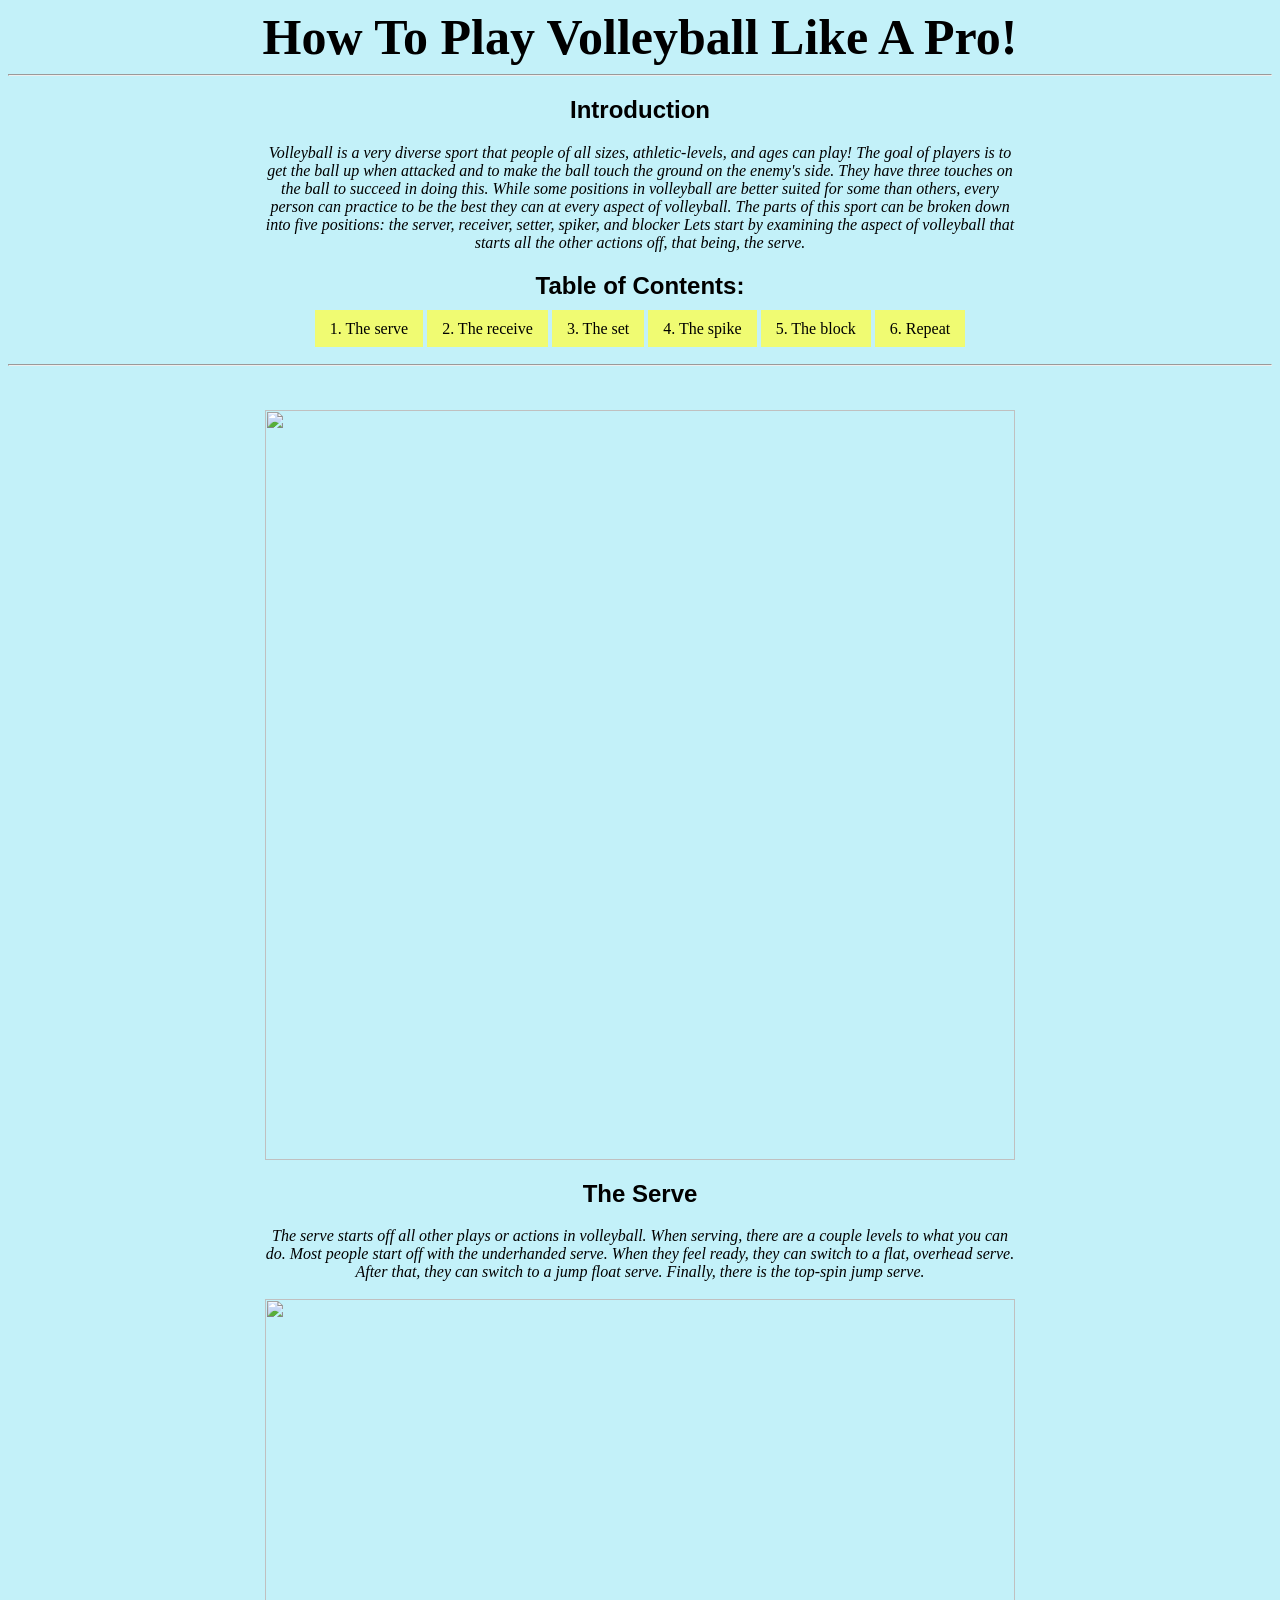
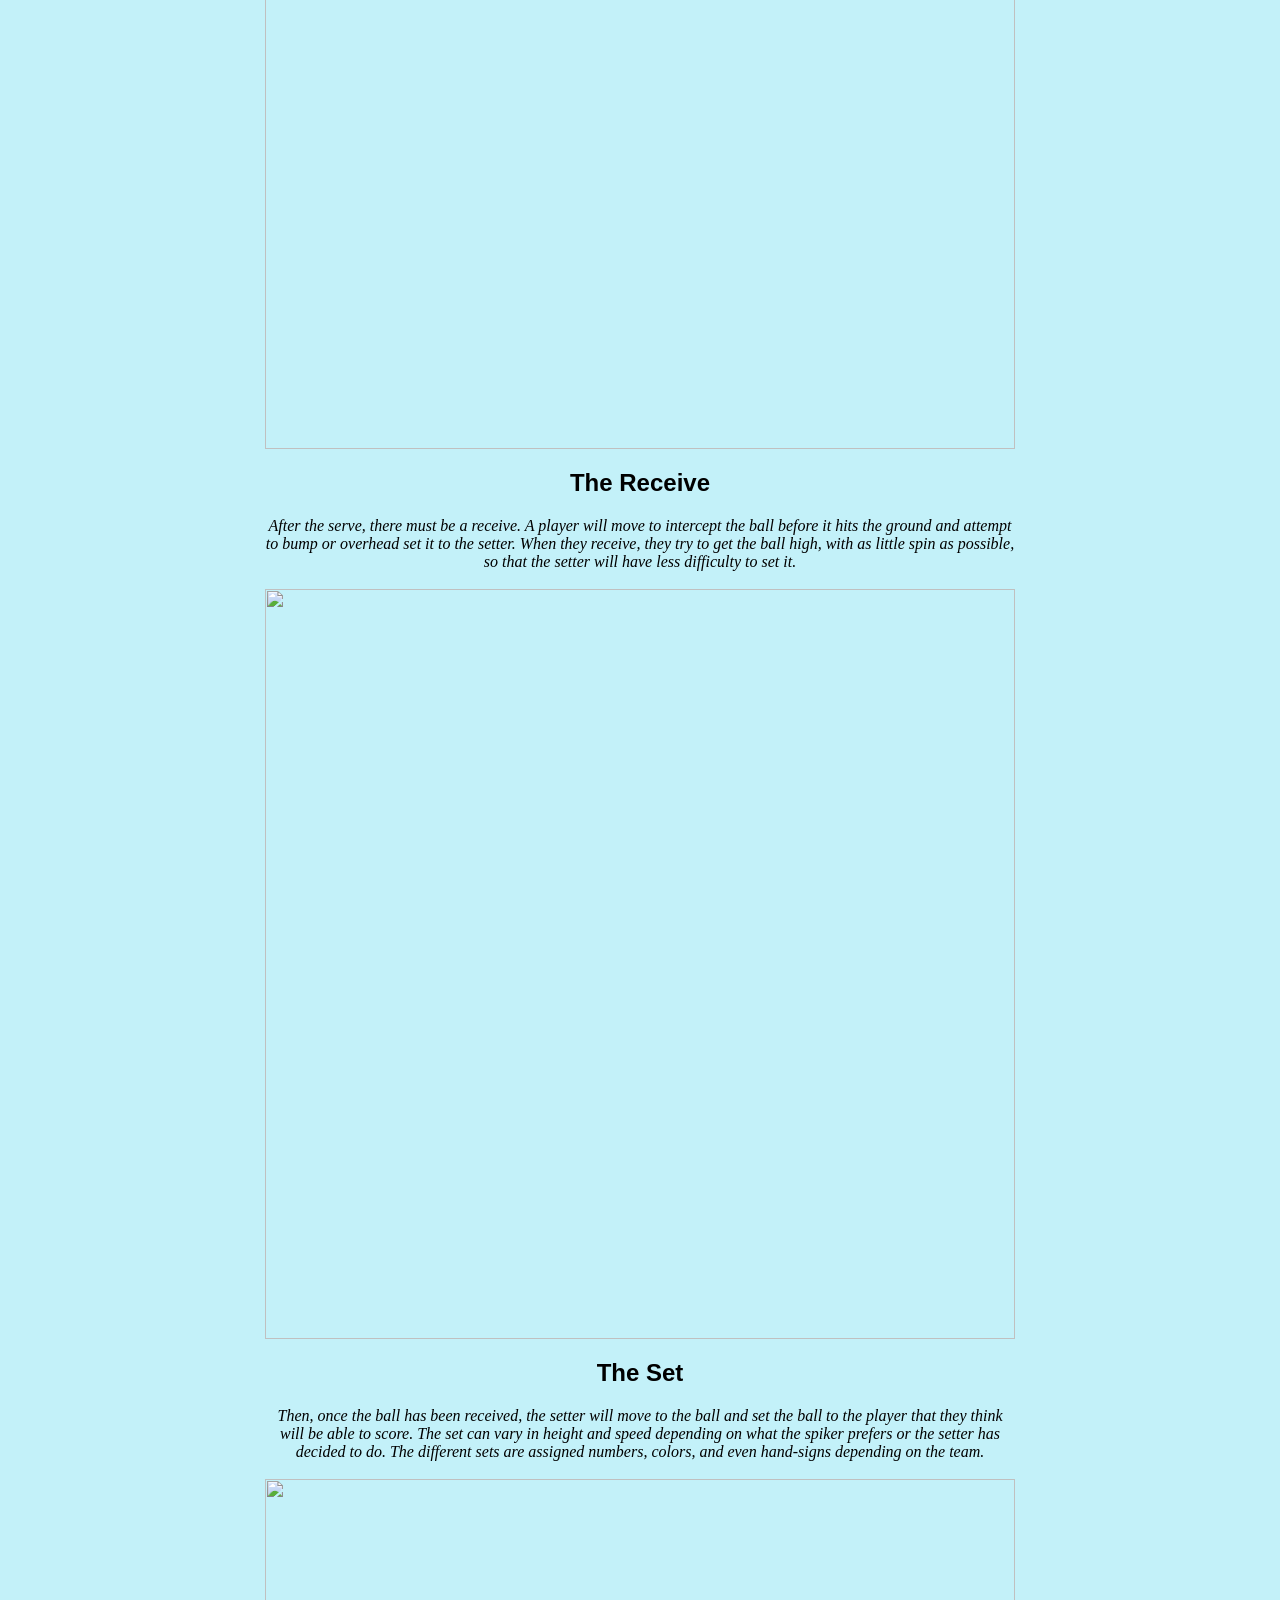
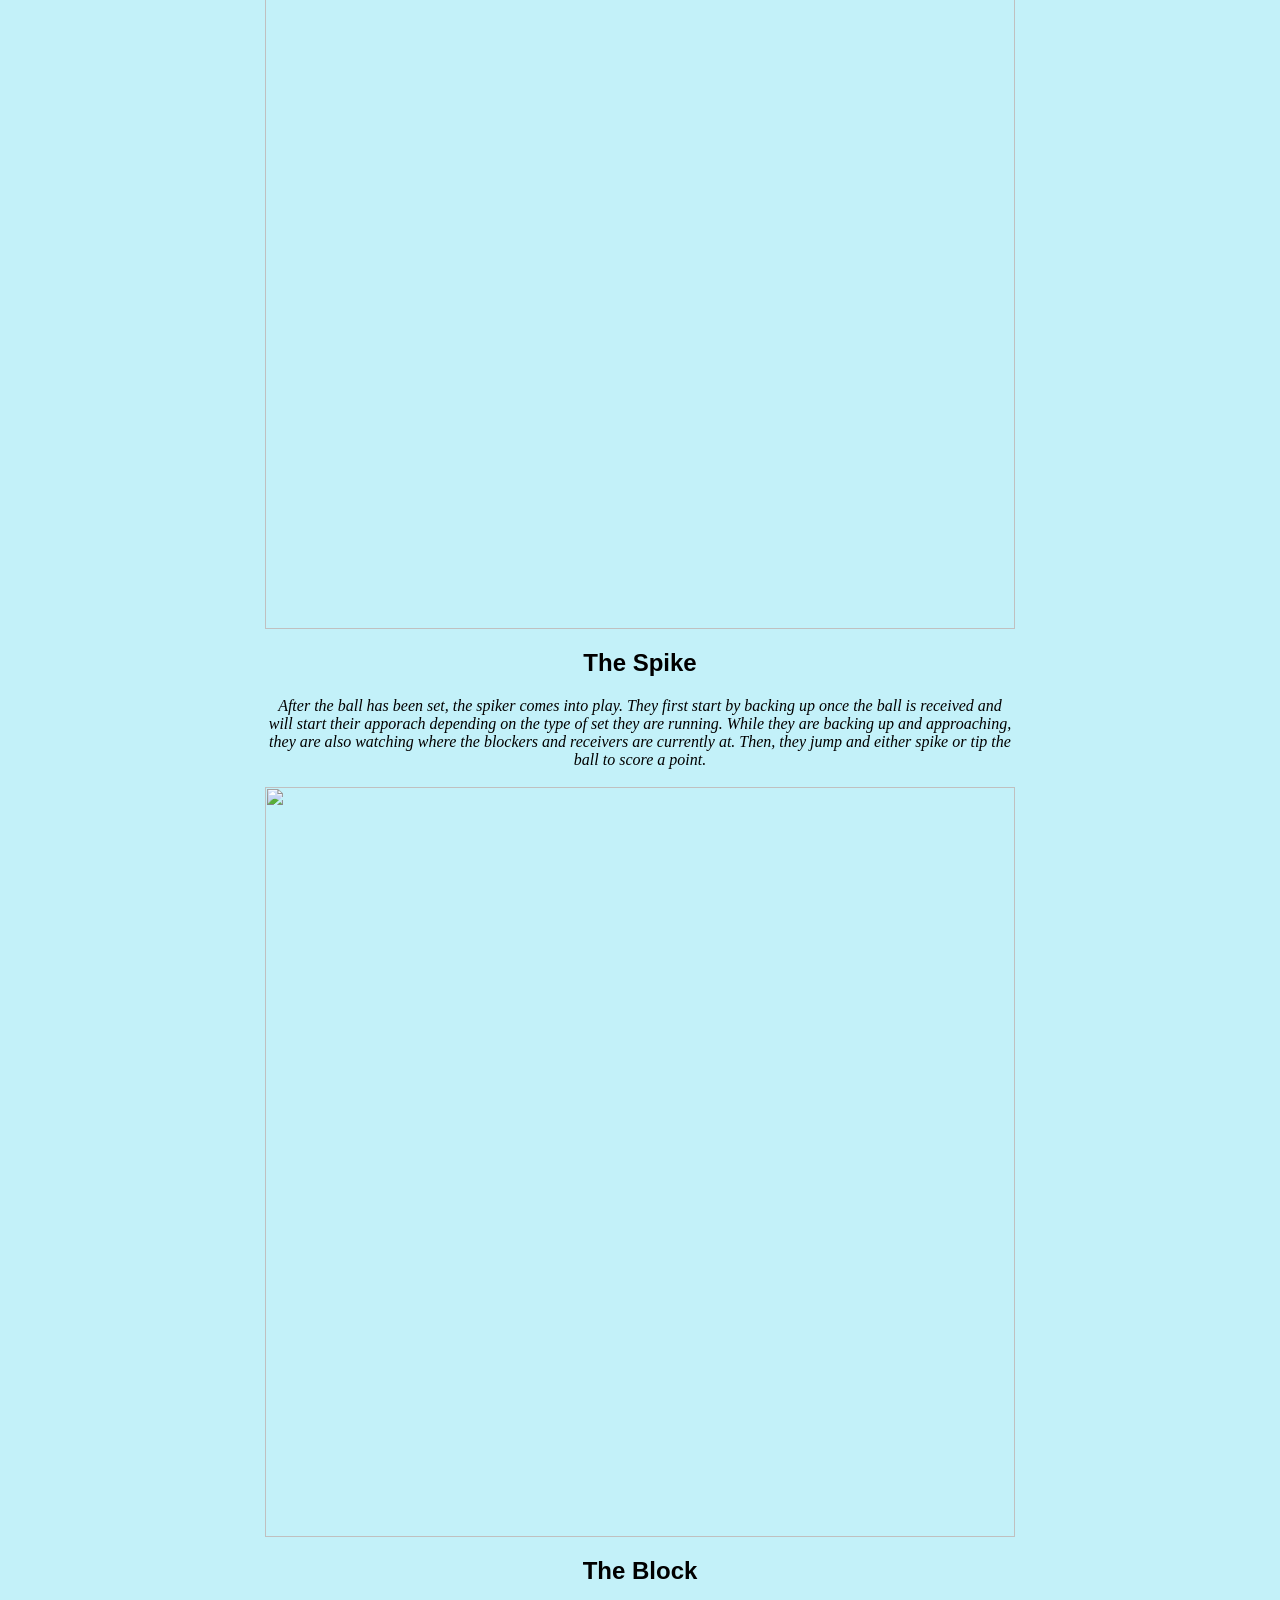
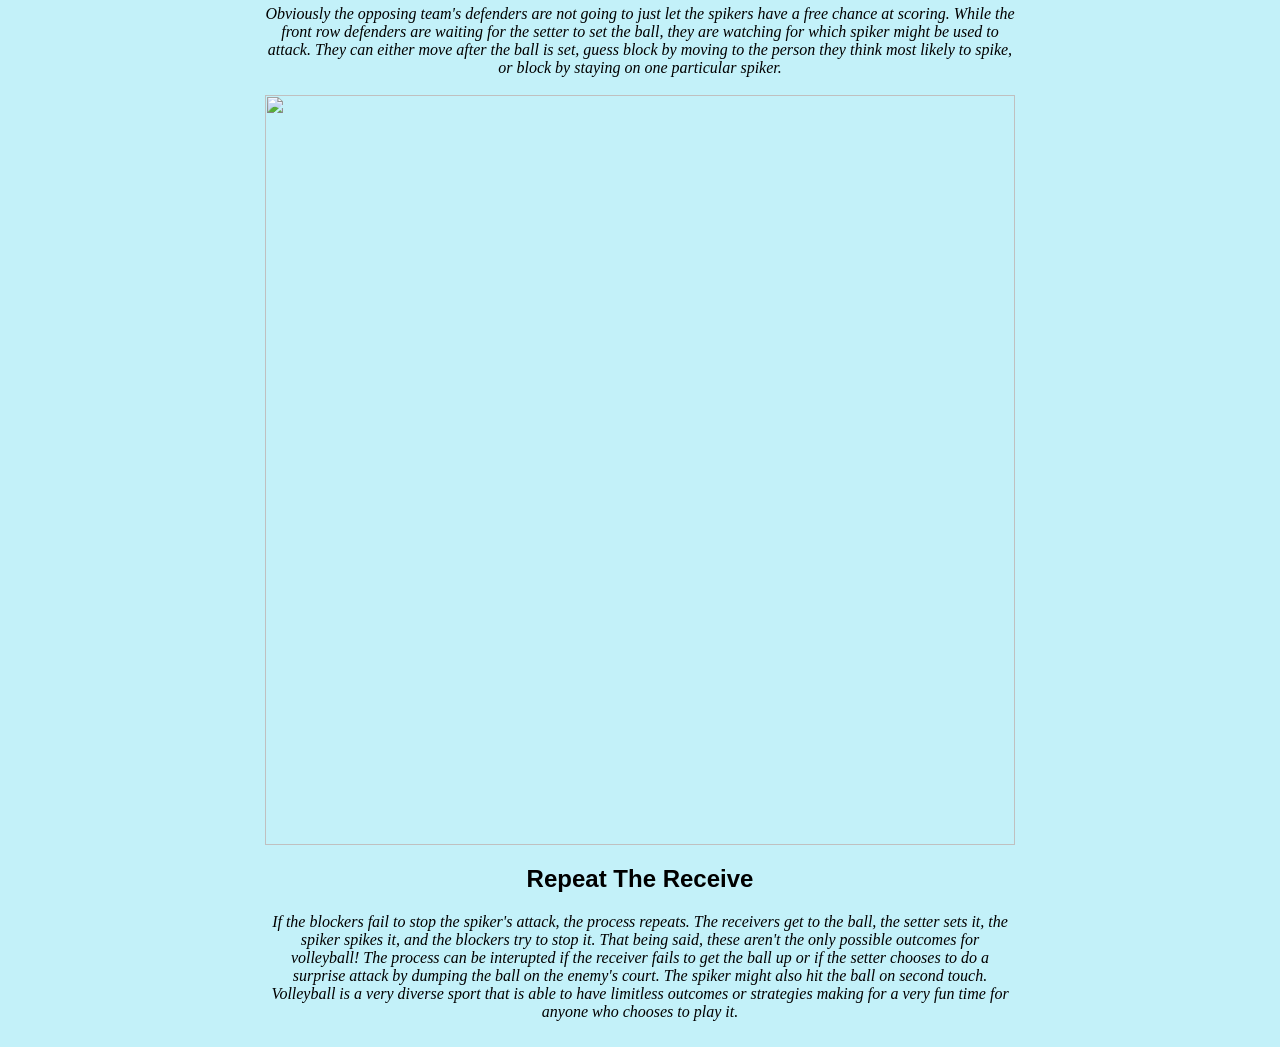
==== index.html @ 2765ab5f "Changedthelookofthewebsite" ====
<html>

<head>


<title>How To Play Volleyball Like A Pro</title>


<link href="./Resources/CSS/style.css" rel="stylesheet" type="text/css">
<h1 id="Title">How To Play Volleyball Like A Pro!</h1>
<link rel="shortcut icon" href="./Resources/Images/favicon.ico" type="image/x-icon">
<link rel="icon" href="./Resources/Images/favicon.ico" type="image/x-icon">
 
</head>

<body align="center">

<hr>



<h2>Introduction</h2>

<p>Volleyball is a very diverse sport that people of all sizes, athletic-levels, and ages can play! The goal of players is to get the ball up when attacked and to make the ball touch the ground on the enemy's side. They have three touches on the ball to succeed in doing this. While some positions in volleyball are better suited for some than others, every person can practice to be the best they can at every aspect of volleyball. The parts of this sport can be broken down into five positions: the server, receiver, setter, spiker, and blocker Lets start by examining the aspect of volleyball that starts all the other actions off, that being, the serve.</p>

<h2>Table of Contents:</h2>


 
<!-- The TabCon class stands for Table of Contents -->

<a href="#TheServe" class="TabCon">1. The serve</a>

<a href="#TheReceive" class="TabCon">2. The receive</a>

<a href="#TheSet" class="TabCon">3. The set</a>

<a href="#TheSpike" class="TabCon">4. The spike</a>

<a href="#TheBlock" class="TabCon">5. The block</a>

<a href="#Repeat" class="TabCon">6. Repeat</a>

<br>

<br>

<hr>

<br>

<br>

<img src="https://i.pinimg.com/736x/c7/5a/fe/c75afefb2b3665c11e2176d195383a1e.jpg">

<h2 id="TheServe">The Serve</h2>

<p>The serve starts off all other plays or actions in volleyball. When serving, there are a couple levels to what you can do. Most people start off with the underhanded serve. When they feel ready, they can switch to a flat, overhead serve. After that, they can switch to a jump float serve. Finally, there is the top-spin jump serve.</p>

<br>

<img src="https://featured.japan-forward.com/sportslook/wp-content/uploads/sites/6/2024/07/volleyball6-0701-1.jpg">

<h2 id="TheReceive">The Receive</h2>

<p>After the serve, there must be a receive. A player will move to intercept the ball before it hits the ground and attempt to bump or overhead set it to the setter. When they receive, they try to get the ball high, with as little spin as possible, so that the setter will have less difficulty to set it.</p>

<br>

<img src="https://featured.japan-forward.com/sportslook/wp-content/uploads/sites/6/2023/07/volleyball6-0724.jpg">

<h2 id="TheSet">The Set</h2>

<p>Then, once the ball has been received, the setter will move to the ball and set the ball to the player that they think will be able to score. The set can vary in height and speed depending on what the spiker prefers or the setter has decided to do. The different sets are assigned numbers, colors, and even hand-signs depending on the team.</p>

<br>

<img src="https://images.volleyballworld.com/image/private/t_q-best/fivb-prd/a9jw9swfbozwx4f2lfdj.jpg">

<h2 id="TheSpike">The Spike</h2>

<p>After the ball has been set, the spiker comes into play. They first start by backing up once the ball is received and will start their apporach depending on the type of set they are running. While they are backing up and approaching, they are also watching where the blockers and receivers are currently at. Then, they jump and either spike or tip the ball to score a point.</p>

<br>

<img src="https://wallpapercave.com/wp/wp11714123.jpg"> 

<h2 id="TheBlock">The Block</h2>

<p>Obviously the opposing team's defenders are not going to just let the spikers have a free chance at scoring. While the front row defenders are waiting for the setter to set the ball, they are watching for which spiker might be used to attack. They can either move after the ball is set, guess block by moving to the person they think most likely to spike, or block by staying on one particular spiker. </p>

<br>

<img src="https://tse4.mm.bing.net/th/id/OIP.JOaoYuoaNg0IdeOBsCw4HwHaHa?r=0&rs=1&pid=ImgDetMain&o=7&rm=3">

<h2 id="Repeat">Repeat <a href="#TheReceive">The Receive</a></h2> 

<p>If the blockers fail to stop the spiker's attack, the process repeats. The receivers get to the ball, the setter sets it, the spiker spikes it, and the blockers try to stop it. That being said, these aren't the only possible outcomes for volleyball! The process can be interupted if the receiver fails to get the ball up or if the setter chooses to do a surprise attack by dumping the ball on the enemy's court. The spiker might also hit the ball on second touch. Volleyball is a very diverse sport that is able to have limitless outcomes or strategies making for a very fun time for anyone who chooses to play it.</p>

<br>

</body>

</html>
---- Resources/CSS/style.css ----
h1 {

margin: 0 auto;

text-align: center;

font-size: 50px;

}

h2 {

font-family: Arial;


}

p {

margin: 0 auto;

text-align: center;

width: 750px;

font-style: oblique;

}

body {


background-color: rgb(195, 241, 249);



}

img {

width: 750px;



}


a, a:visited {

color: black;

Margin: 0 auto;

text-align: center;

Width: 750px;

text-decoration: none;

}

.TabCon {

background-color: rgb(240, 251, 114);    
padding-top: 10px;
padding-right: 15px;
Padding-left: 15px;
padding-bottom: 10px;


}

.TabCon:hover {

background-color: rgb(244, 249, 174);


}
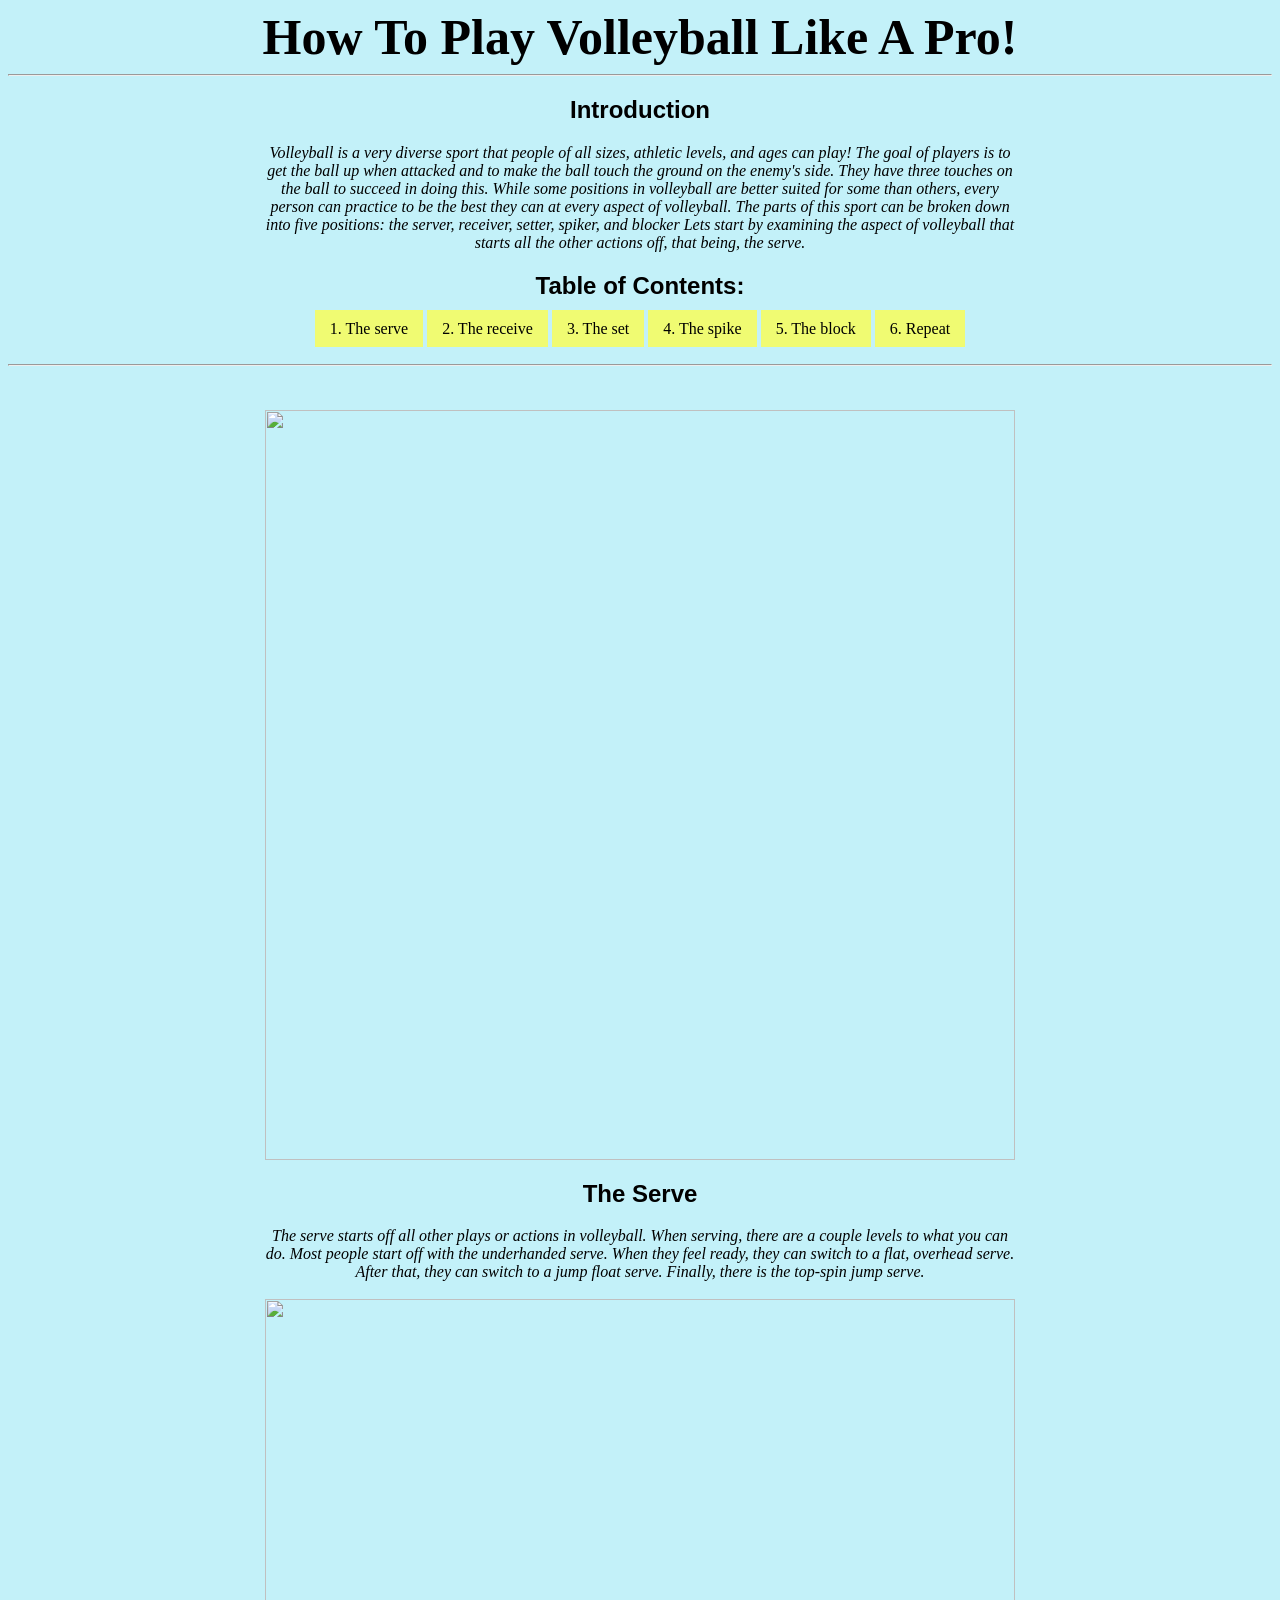
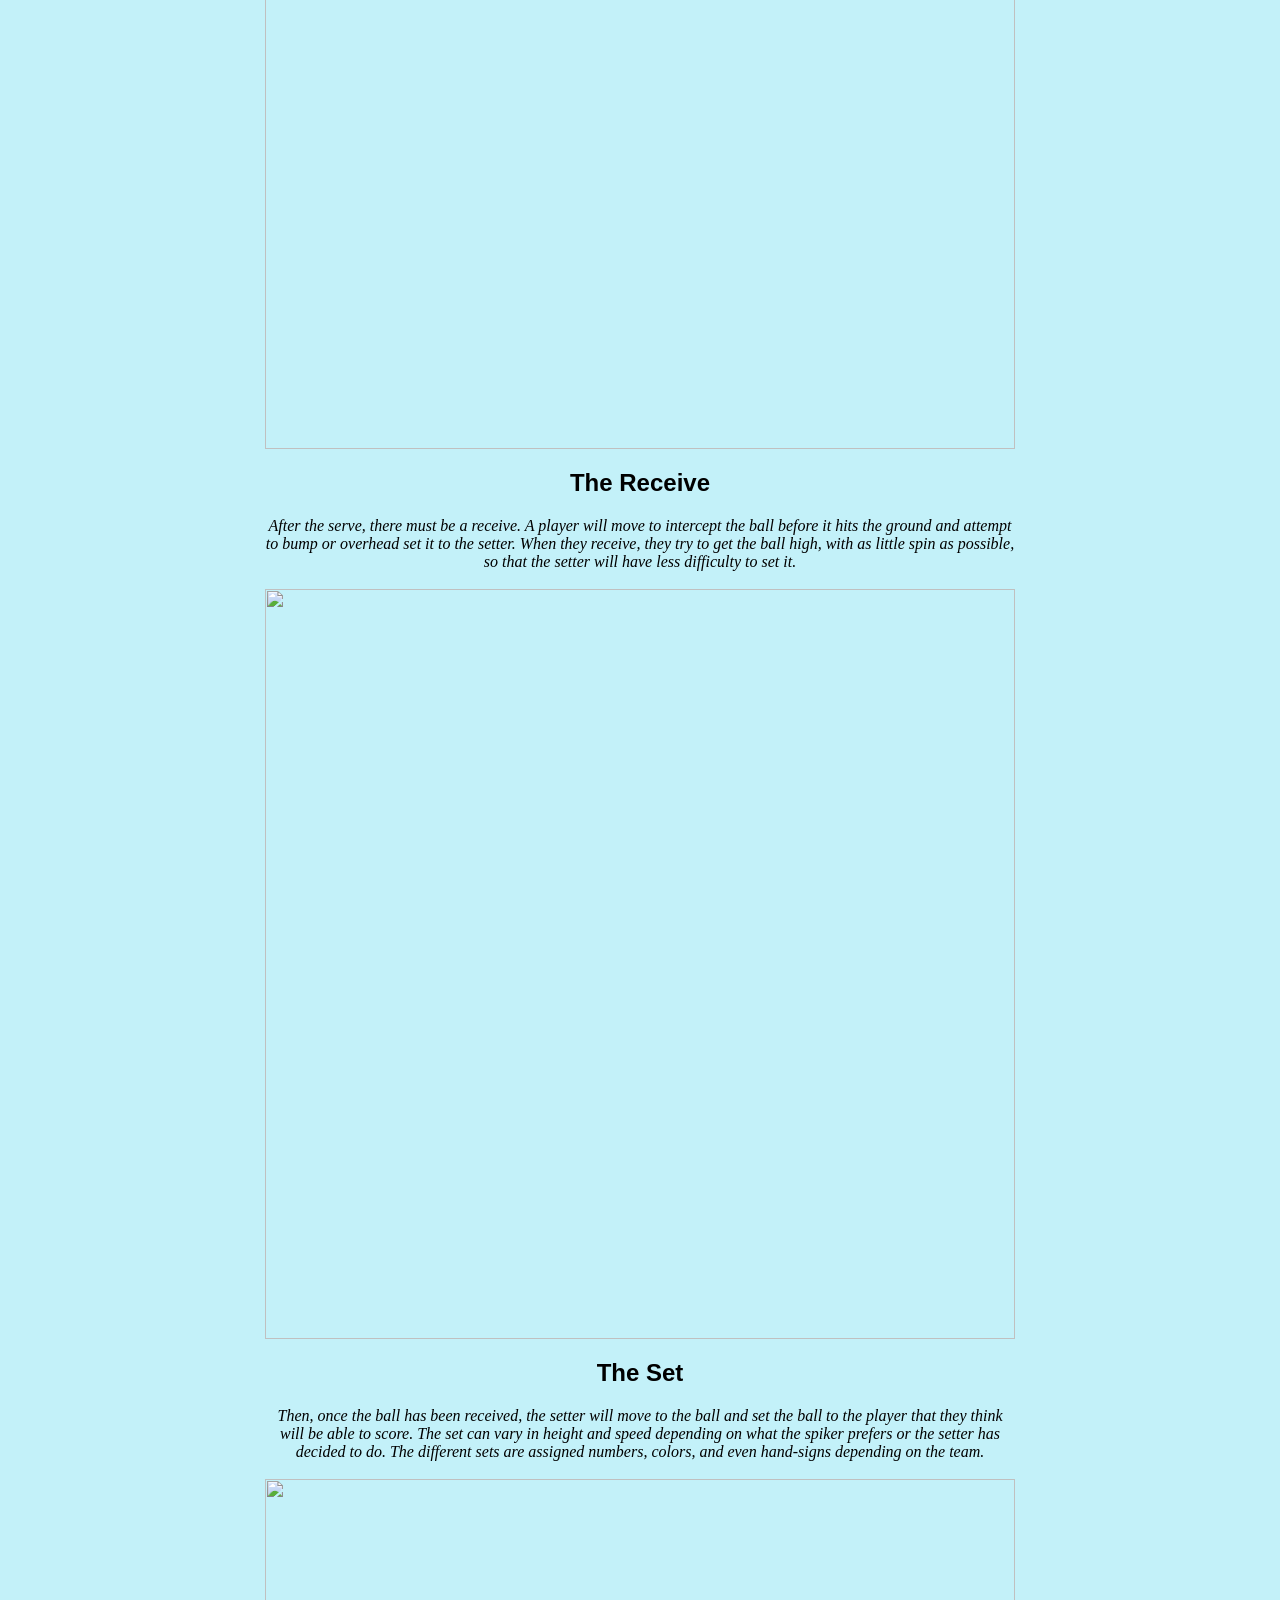
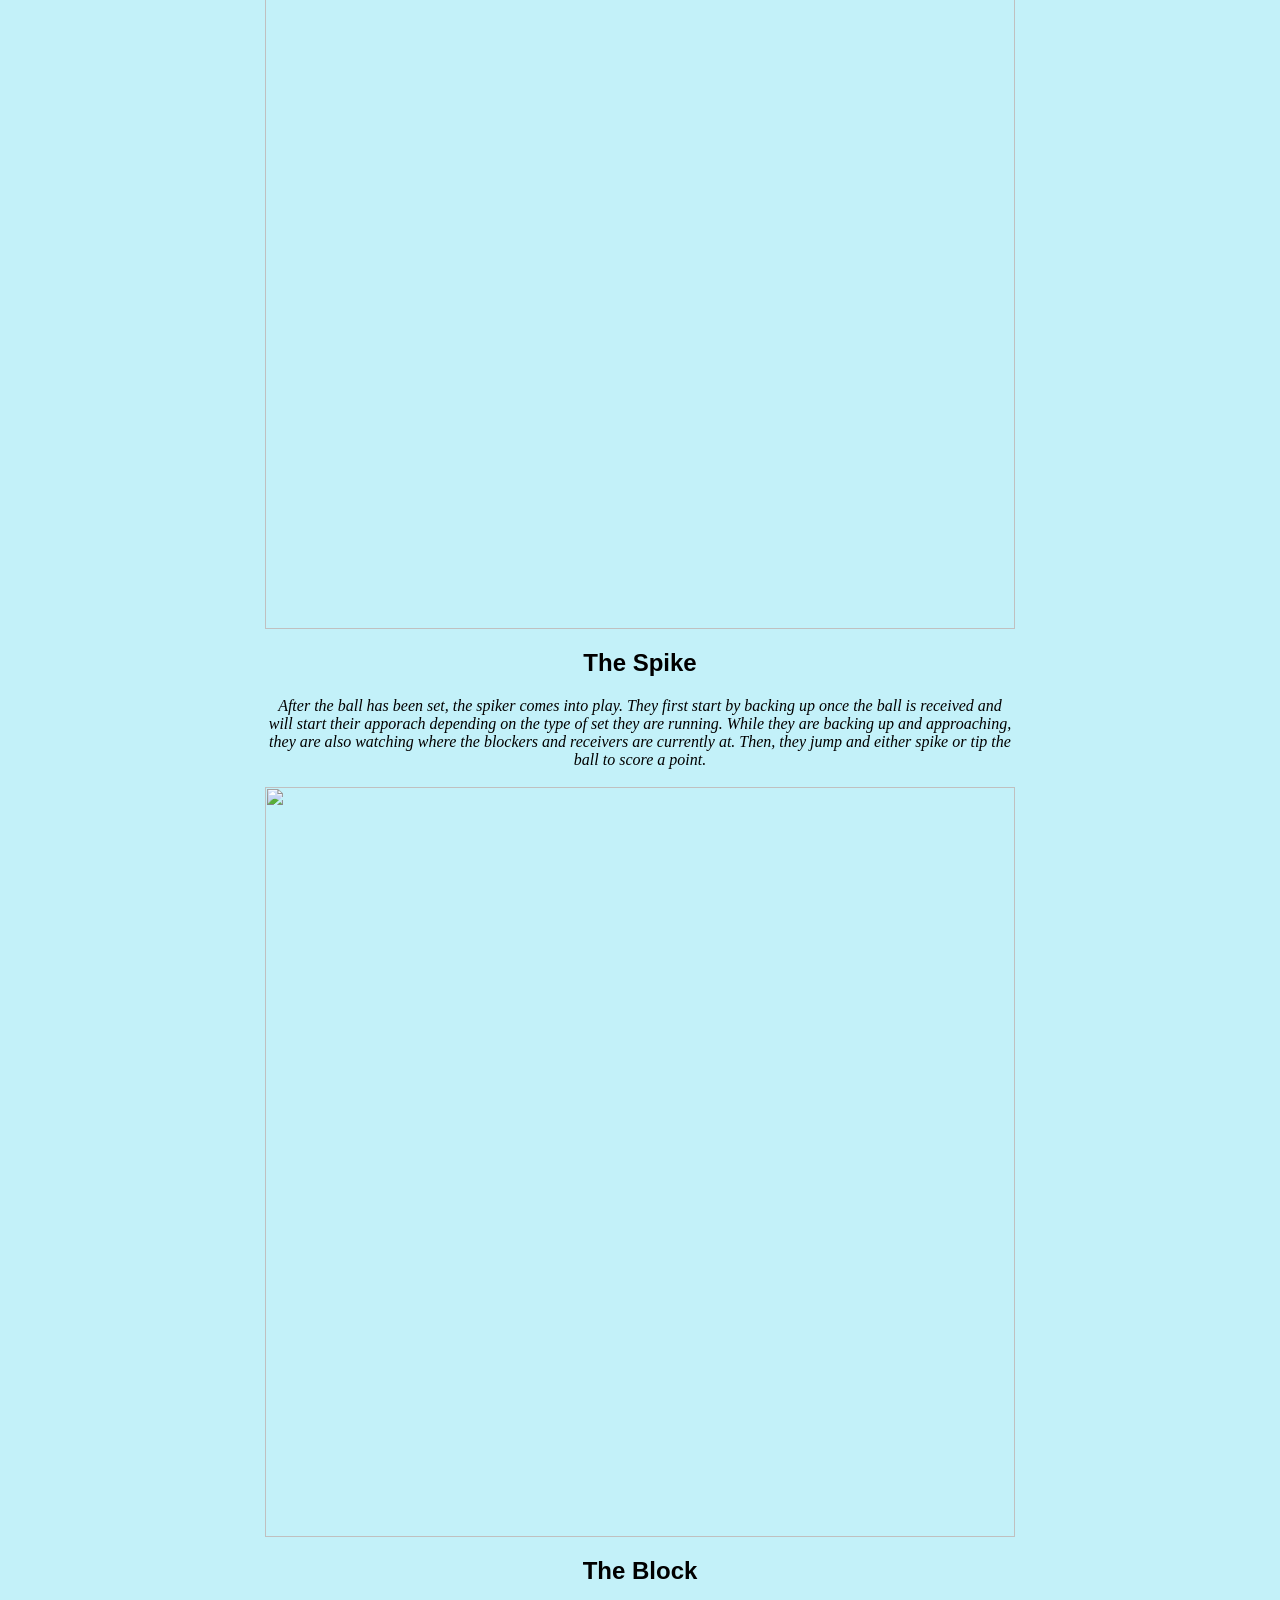
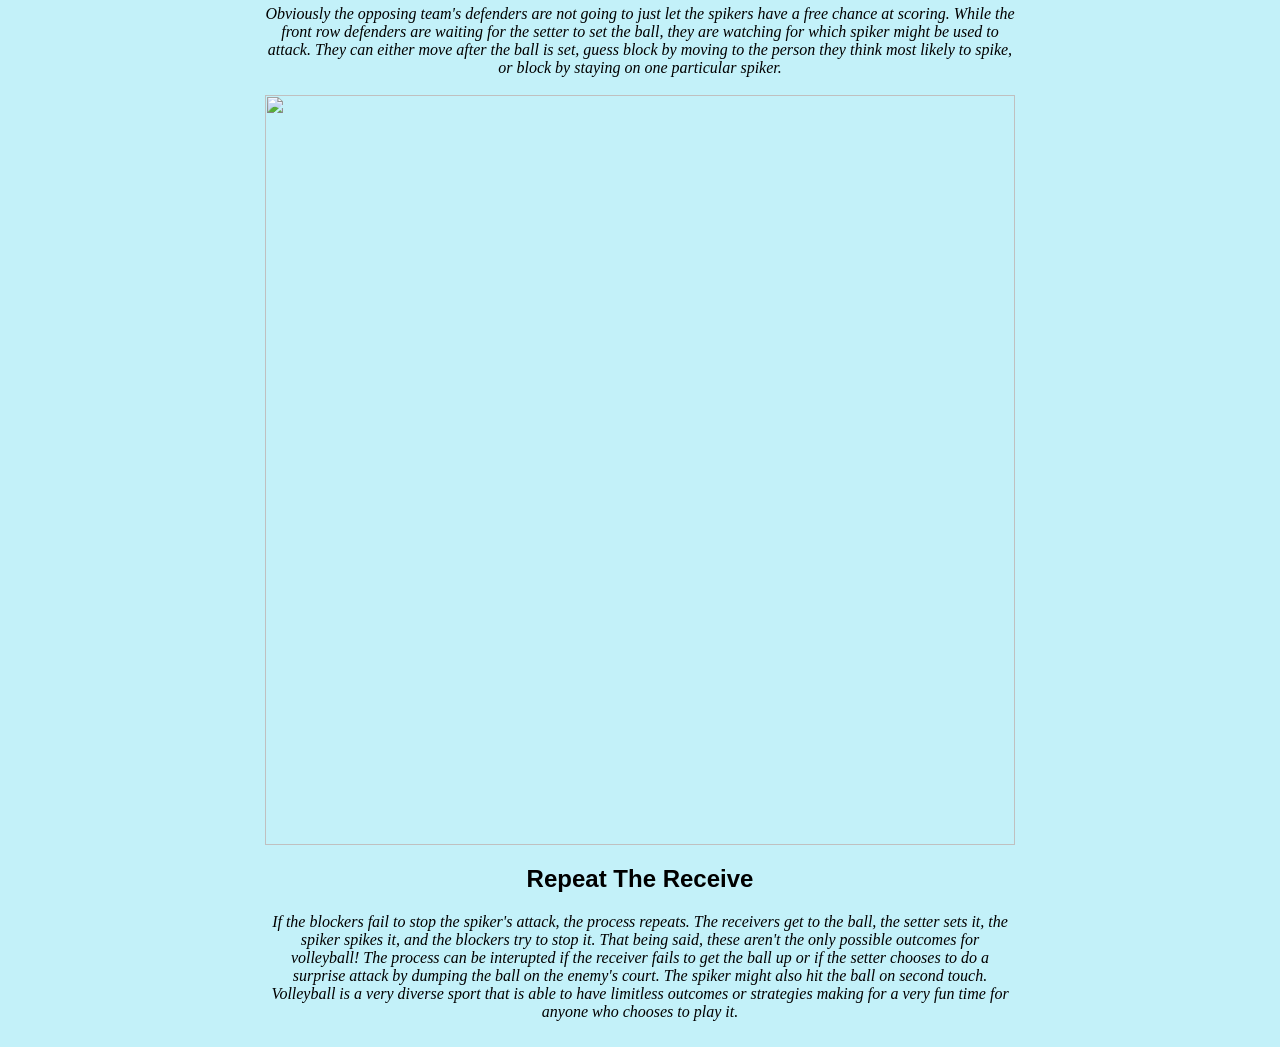
==== commit 27ba999c: "Tryingtogetmywebsiteonline" ====
--- a/index.html
+++ b/index.html
@@ -2,7 +2,7 @@
 
 <head>
 
-
+<meta name="google-site-verification" content="bmDd4dvHS_r0xW-QhldOGT3RuLGVI6QUgN5zaqeGYPk" />
 <title>How To Play Volleyball Like A Pro</title>
 
 
@@ -21,7 +21,7 @@
 
 <h2>Introduction</h2>
 
-<p>Volleyball is a very diverse sport that people of all sizes, athletic-levels, and ages can play! The goal of players is to get the ball up when attacked and to make the ball touch the ground on the enemy's side. They have three touches on the ball to succeed in doing this. While some positions in volleyball are better suited for some than others, every person can practice to be the best they can at every aspect of volleyball. The parts of this sport can be broken down into five positions: the server, receiver, setter, spiker, and blocker Lets start by examining the aspect of volleyball that starts all the other actions off, that being, the serve.</p>
+<p>Volleyball is a very diverse sport that people of all sizes, athletic levels, and ages can play! The goal of players is to get the ball up when attacked and to make the ball touch the ground on the enemy's side. They have three touches on the ball to succeed in doing this. While some positions in volleyball are better suited for some than others, every person can practice to be the best they can at every aspect of volleyball. The parts of this sport can be broken down into five positions: the server, receiver, setter, spiker, and blocker Lets start by examining the aspect of volleyball that starts all the other actions off, that being, the serve.</p>
 
 <h2>Table of Contents:</h2>
 
@@ -91,7 +91,7 @@
 
 <br>
 
-<img src="https://tse4.mm.bing.net/th/id/OIP.JOaoYuoaNg0IdeOBsCw4HwHaHa?r=0&rs=1&pid=ImgDetMain&o=7&rm=3">
+<img src="https://cdn-icons-png.flaticon.com/512/8999/8999648.png">
 
 <h2 id="Repeat">Repeat <a href="#TheReceive">The Receive</a></h2> 
 
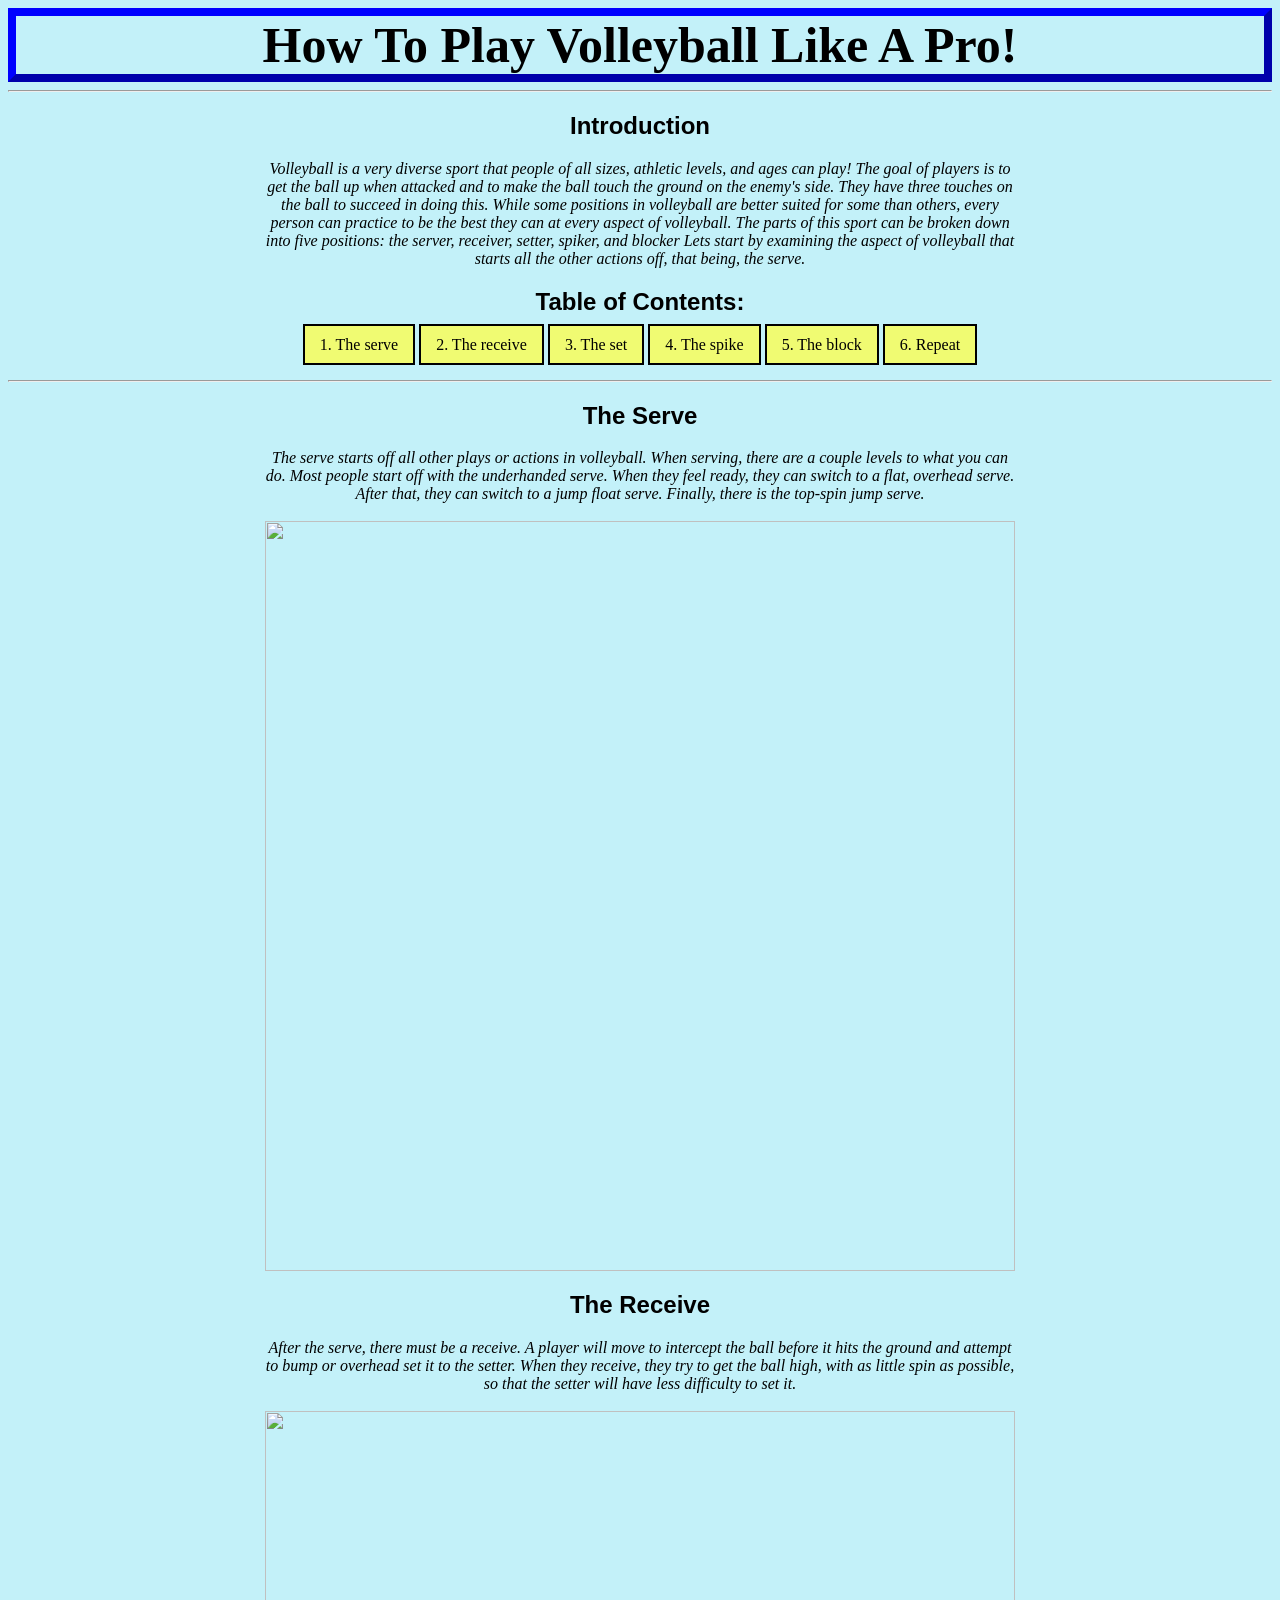
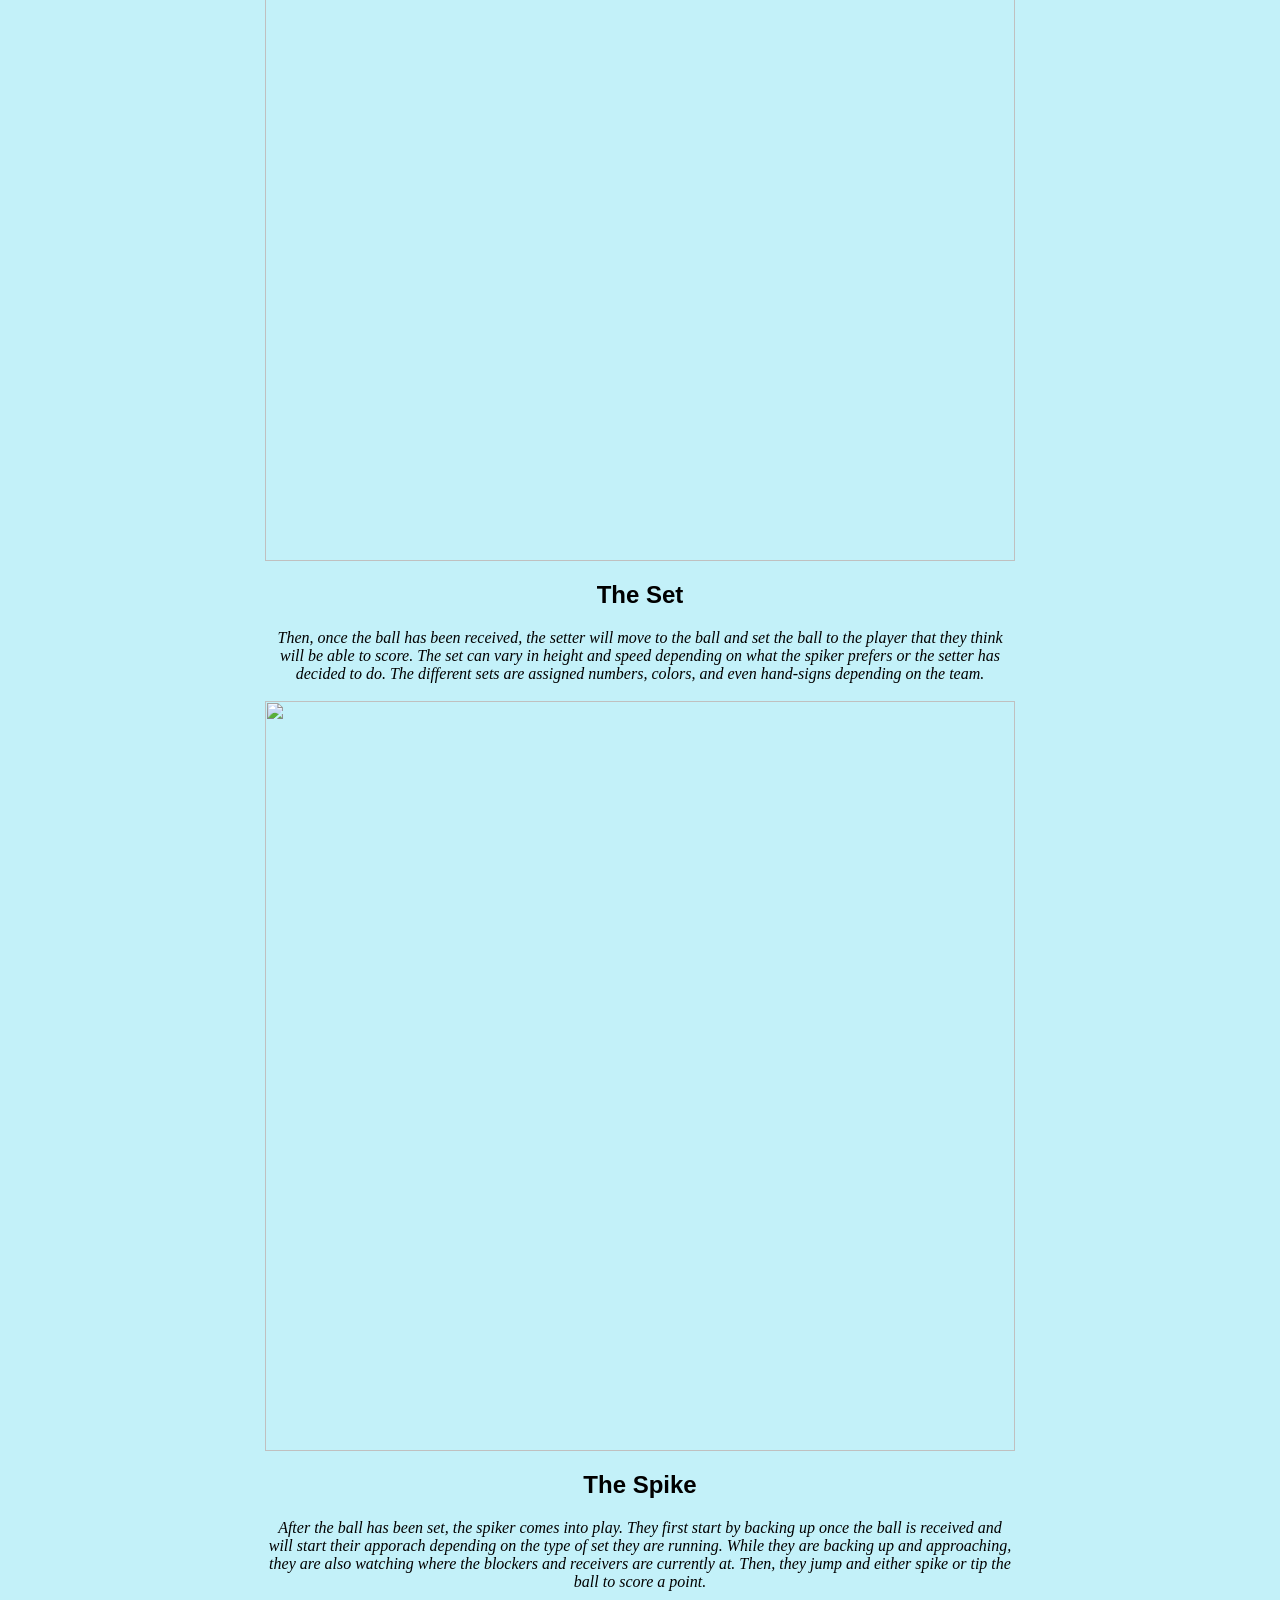
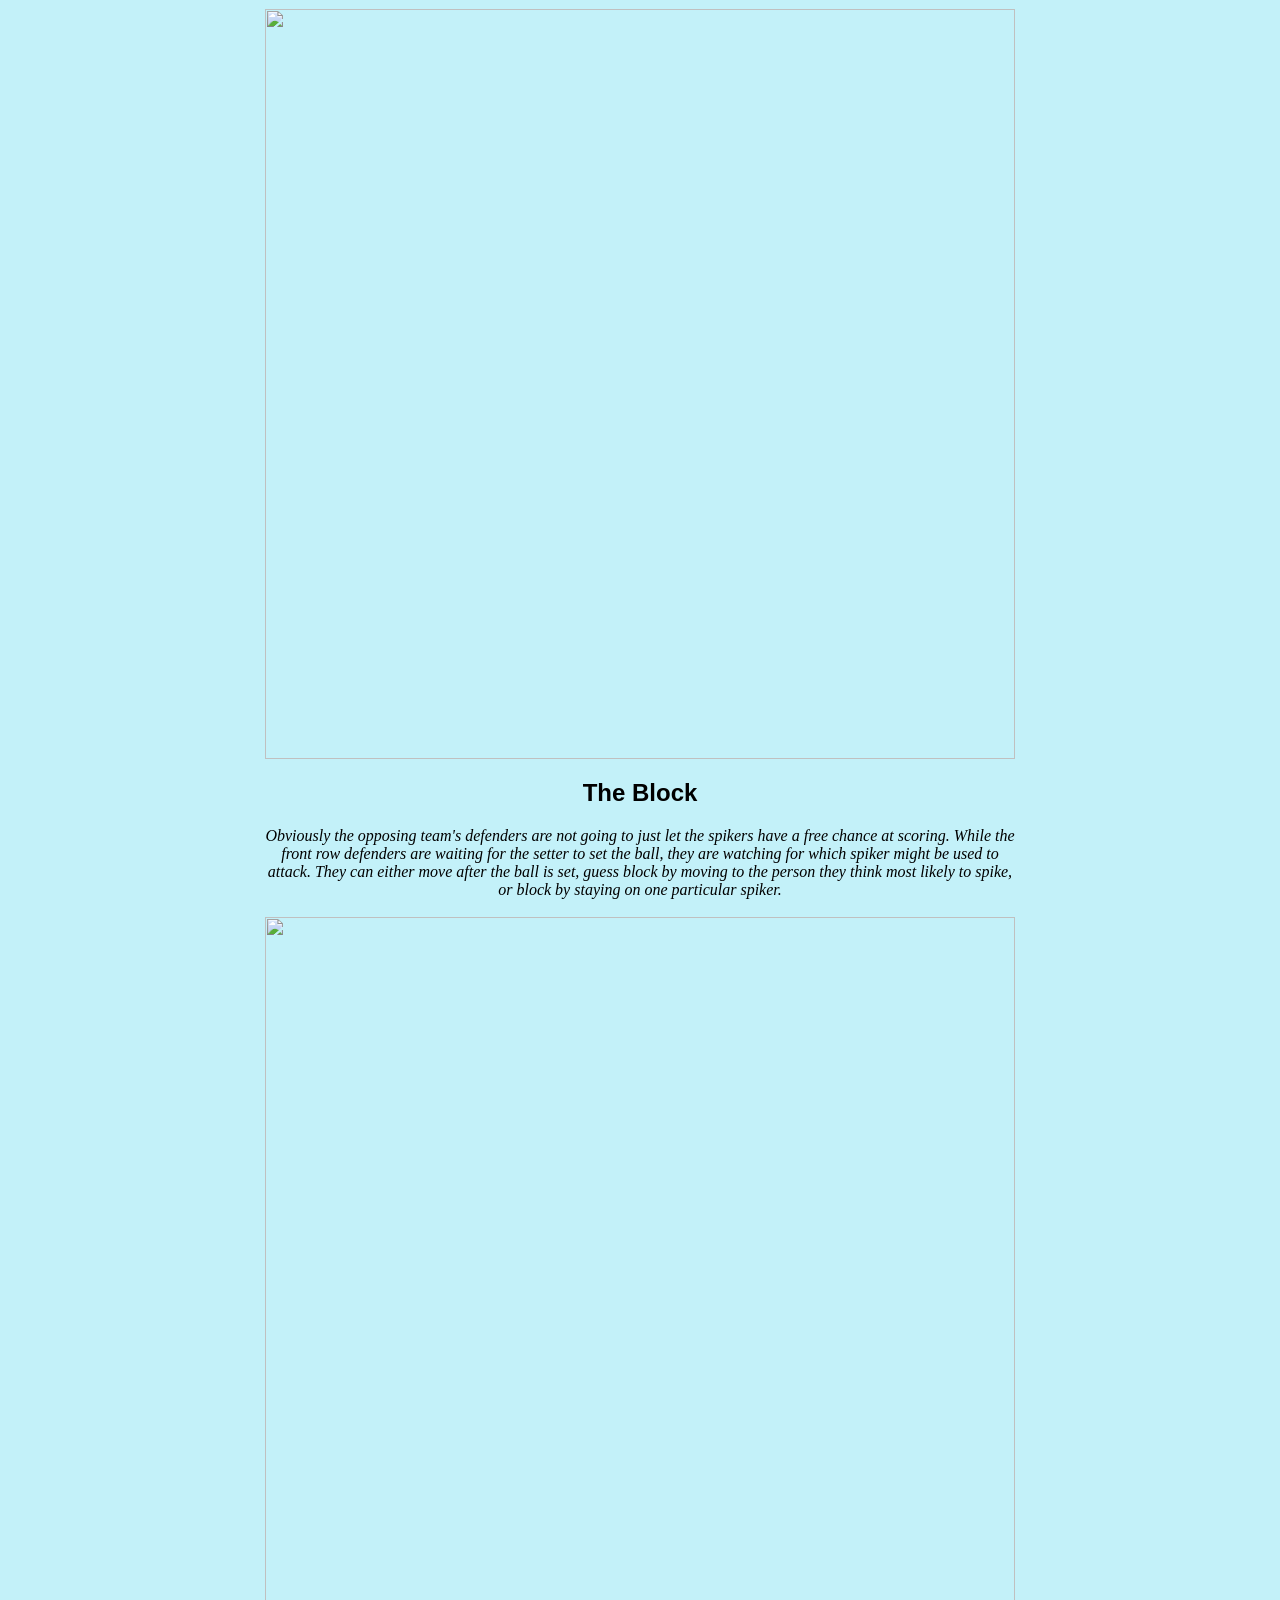
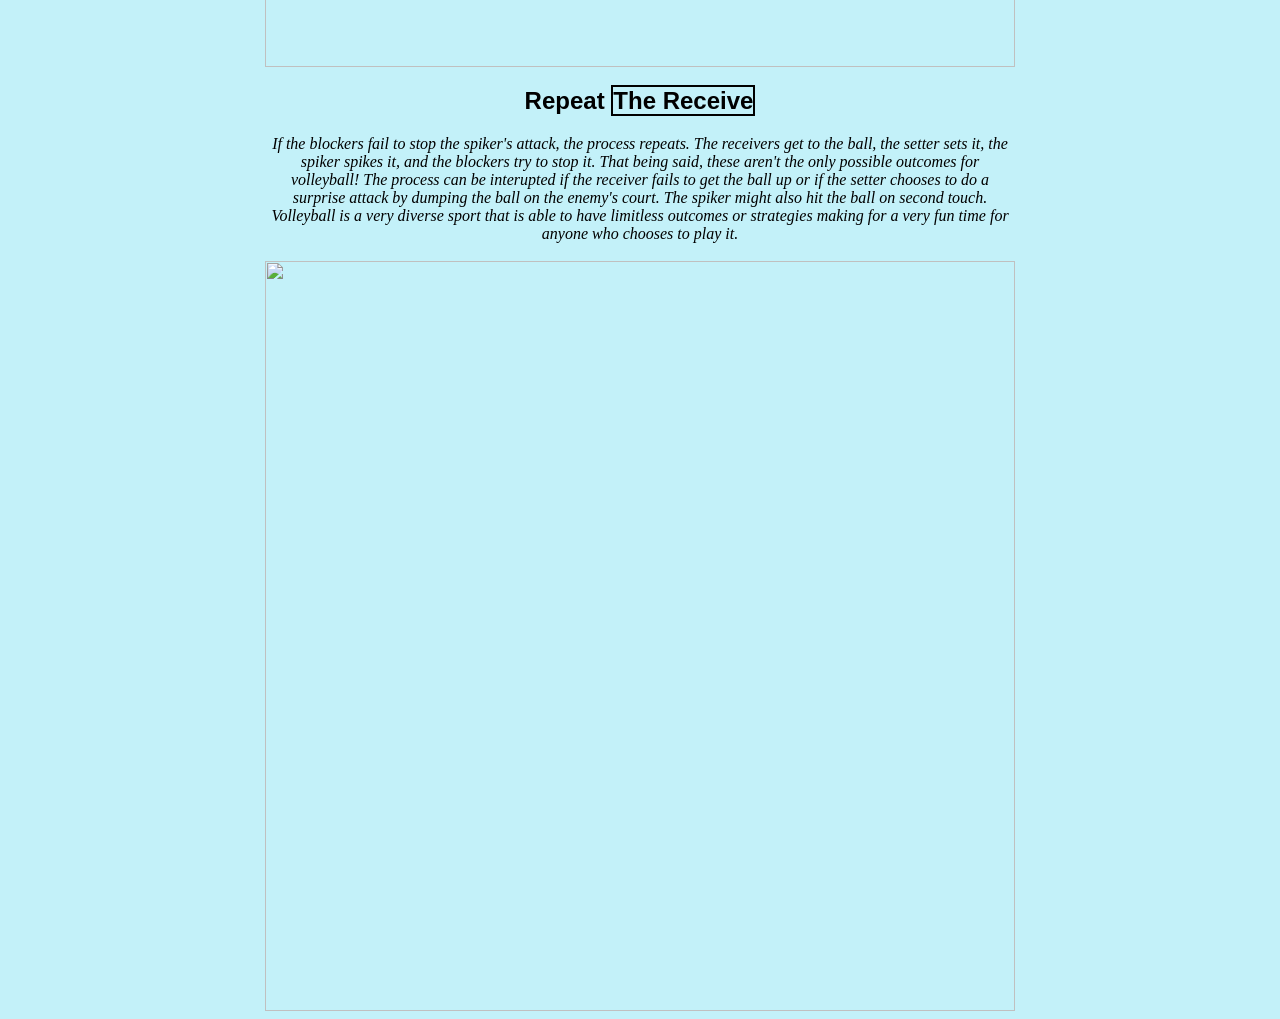
==== commit 97f4190b: "Added Borders" ====
--- a/index.html
+++ b/index.html
@@ -47,11 +47,8 @@
 
 <hr>
 
-<br>
 
-<br>
 
-<img src="https://i.pinimg.com/736x/c7/5a/fe/c75afefb2b3665c11e2176d195383a1e.jpg">
 
 <h2 id="TheServe">The Serve</h2>
 
@@ -59,15 +56,25 @@
 
 <br>
 
-<img src="https://featured.japan-forward.com/sportslook/wp-content/uploads/sites/6/2024/07/volleyball6-0701-1.jpg">
+<img src="https://i.pinimg.com/736x/c7/5a/fe/c75afefb2b3665c11e2176d195383a1e.jpg">
+
+
+
+
 
 <h2 id="TheReceive">The Receive</h2>
+
+
 
 <p>After the serve, there must be a receive. A player will move to intercept the ball before it hits the ground and attempt to bump or overhead set it to the setter. When they receive, they try to get the ball high, with as little spin as possible, so that the setter will have less difficulty to set it.</p>
 
 <br>
 
-<img src="https://featured.japan-forward.com/sportslook/wp-content/uploads/sites/6/2023/07/volleyball6-0724.jpg">
+<img src="https://featured.japan-forward.com/sportslook/wp-content/uploads/sites/6/2024/07/volleyball6-0701-1.jpg">
+
+
+<br>
+
 
 <h2 id="TheSet">The Set</h2>
 
@@ -75,7 +82,10 @@
 
 <br>
 
-<img src="https://images.volleyballworld.com/image/private/t_q-best/fivb-prd/a9jw9swfbozwx4f2lfdj.jpg">
+<img src="https://featured.japan-forward.com/sportslook/wp-content/uploads/sites/6/2023/07/volleyball6-0724.jpg">
+
+
+<br>
 
 <h2 id="TheSpike">The Spike</h2>
 
@@ -83,7 +93,10 @@
 
 <br>
 
-<img src="https://wallpapercave.com/wp/wp11714123.jpg"> 
+<img src="https://images.volleyballworld.com/image/private/t_q-best/fivb-prd/a9jw9swfbozwx4f2lfdj.jpg">
+
+
+<br>
 
 <h2 id="TheBlock">The Block</h2>
 
@@ -91,11 +104,19 @@
 
 <br>
 
+<img src="https://wallpapercave.com/wp/wp11714123.jpg"> 
+
+
+<br>
+
+<h2 id="Repeat">Repeat <a href="#TheReceive" >The Receive</a></h2> 
+
+<p>If the blockers fail to stop the spiker's attack, the process repeats. The receivers get to the ball, the setter sets it, the spiker spikes it, and the blockers try to stop it. That being said, these aren't the only possible outcomes for volleyball! The process can be interupted if the receiver fails to get the ball up or if the setter chooses to do a surprise attack by dumping the ball on the enemy's court. The spiker might also hit the ball on second touch. Volleyball is a very diverse sport that is able to have limitless outcomes or strategies making for a very fun time for anyone who chooses to play it.</p>
+
+<br>
+
 <img src="https://cdn-icons-png.flaticon.com/512/8999/8999648.png">
 
-<h2 id="Repeat">Repeat <a href="#TheReceive">The Receive</a></h2> 
-
-<p>If the blockers fail to stop the spiker's attack, the process repeats. The receivers get to the ball, the setter sets it, the spiker spikes it, and the blockers try to stop it. That being said, these aren't the only possible outcomes for volleyball! The process can be interupted if the receiver fails to get the ball up or if the setter chooses to do a surprise attack by dumping the ball on the enemy's court. The spiker might also hit the ball on second touch. Volleyball is a very diverse sport that is able to have limitless outcomes or strategies making for a very fun time for anyone who chooses to play it.</p>
 
 <br>
 
--- a/Resources/CSS/style.css
+++ b/Resources/CSS/style.css
@@ -6,6 +6,8 @@
 text-align: center;
 
 font-size: 50px;
+
+border: 8px outset blue;
 
 }
 
@@ -58,6 +60,8 @@
 
 text-decoration: none;
 
+border: 2px solid black;
+
 }
 
 .TabCon {
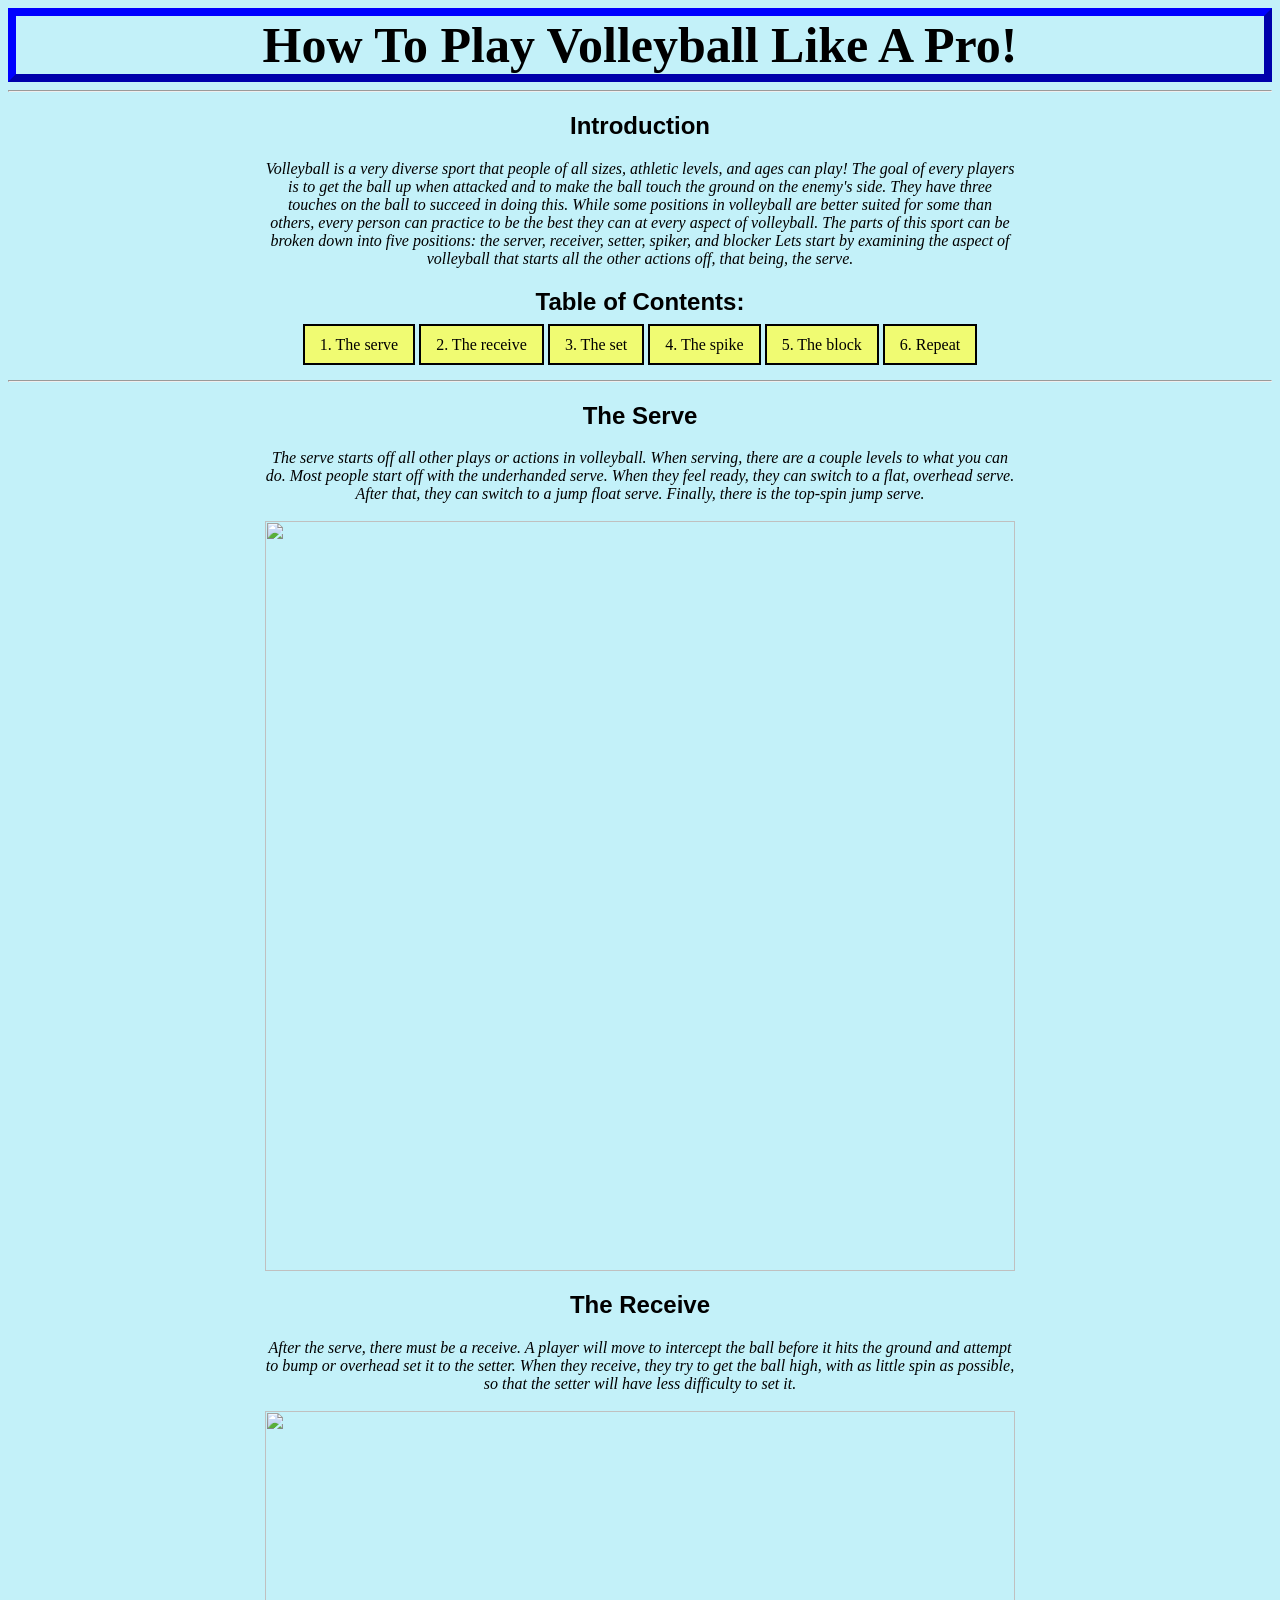
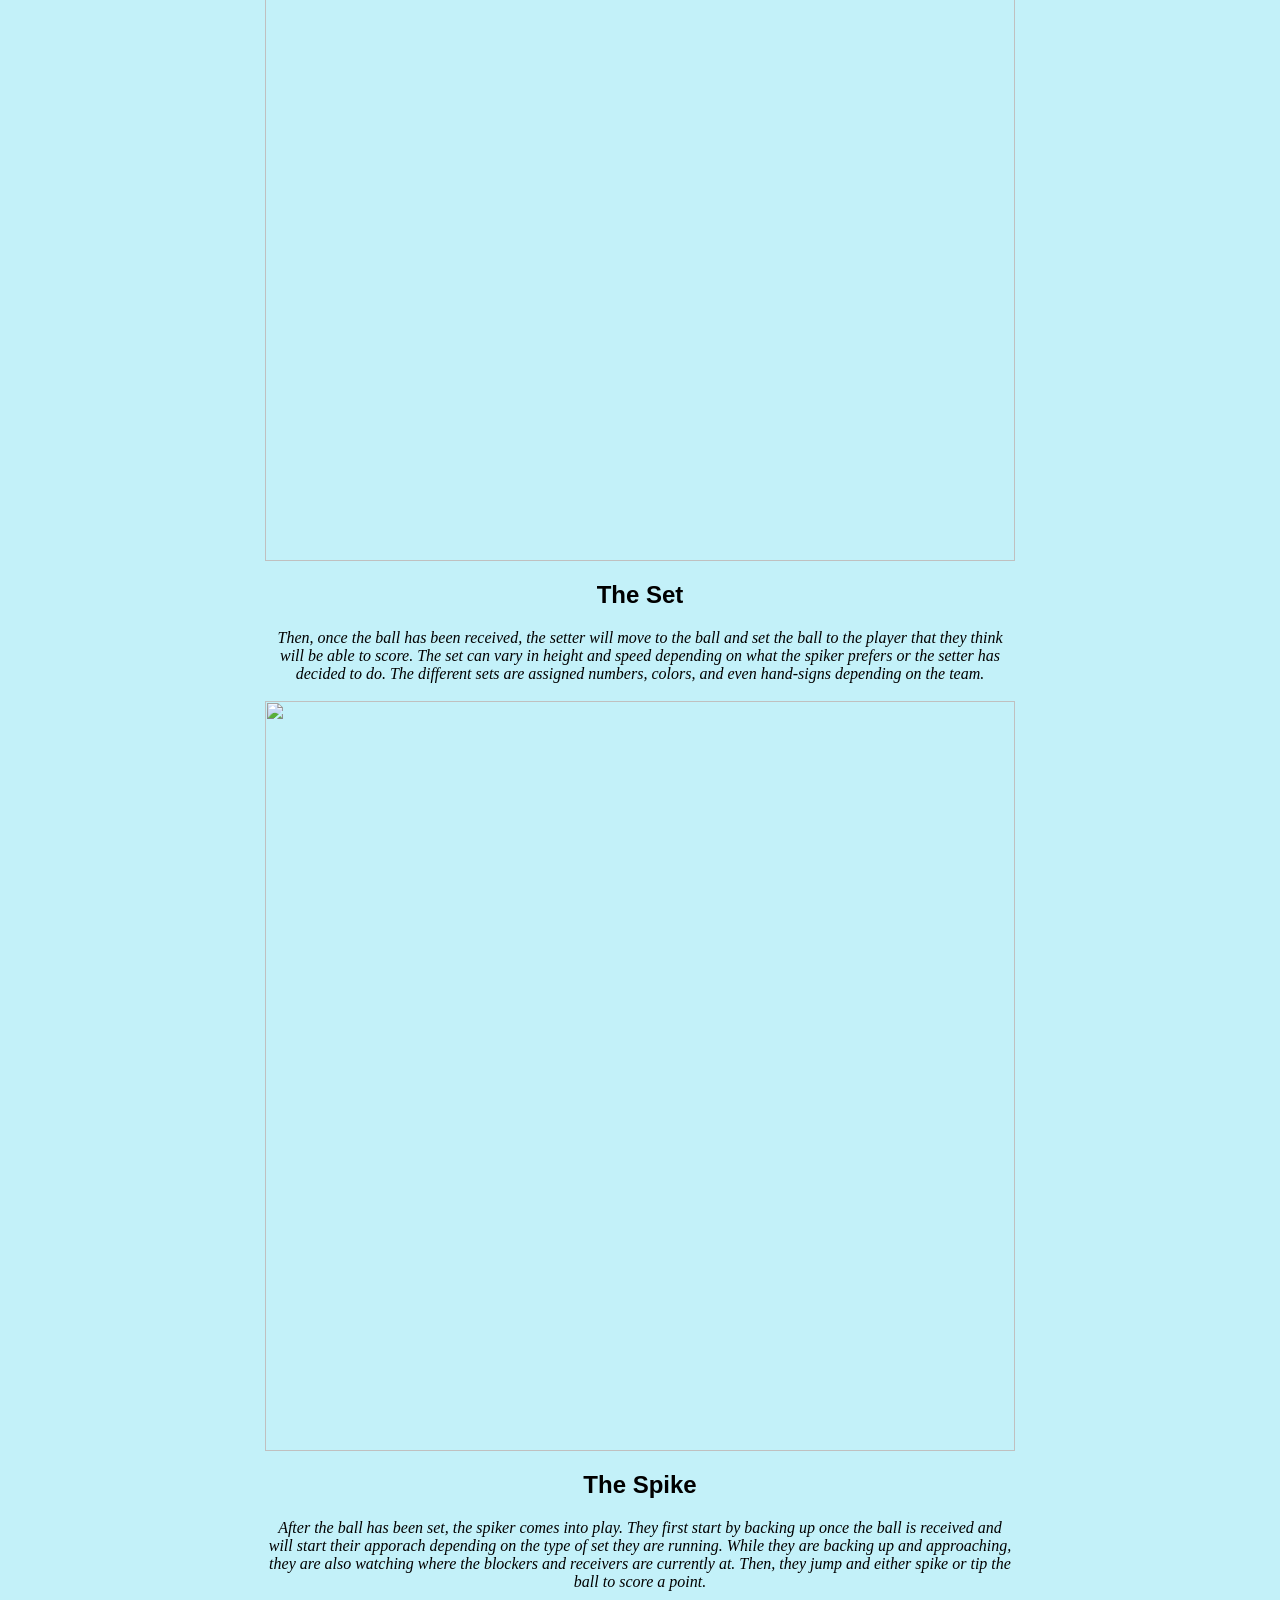
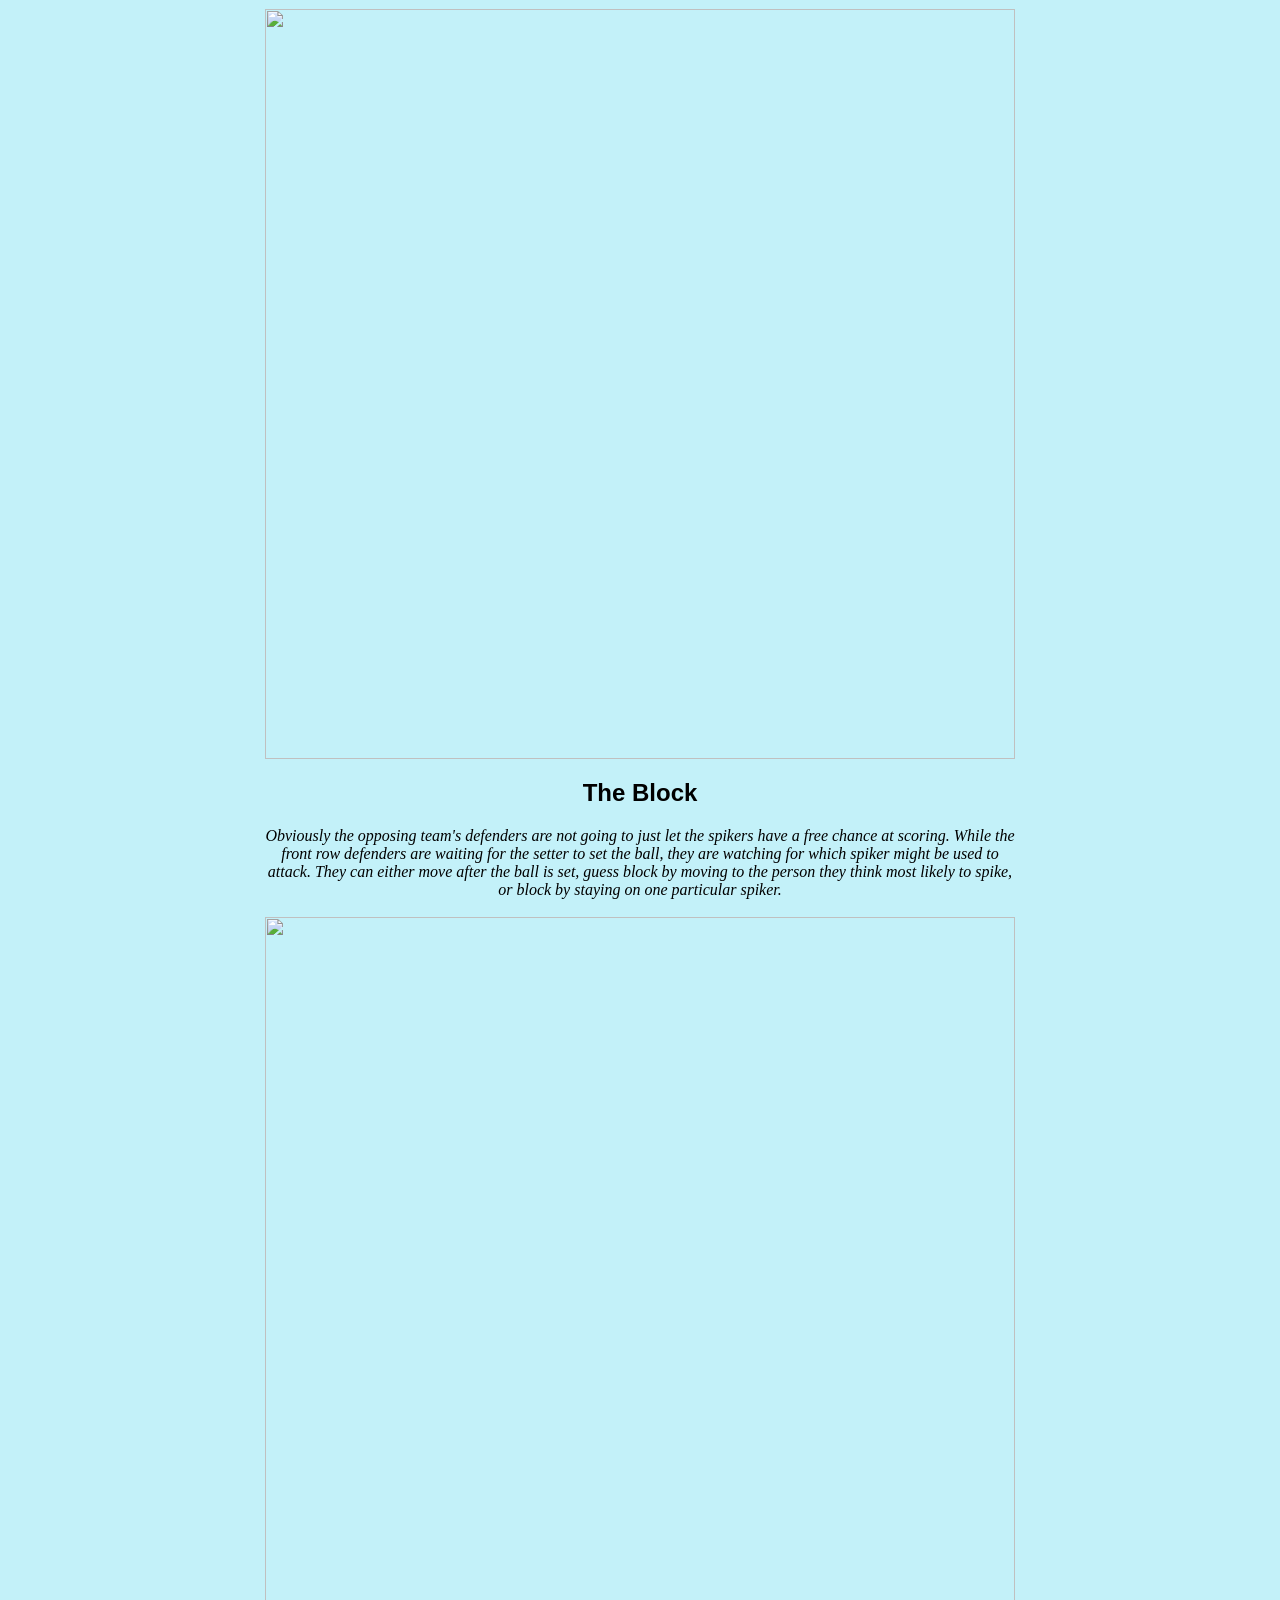
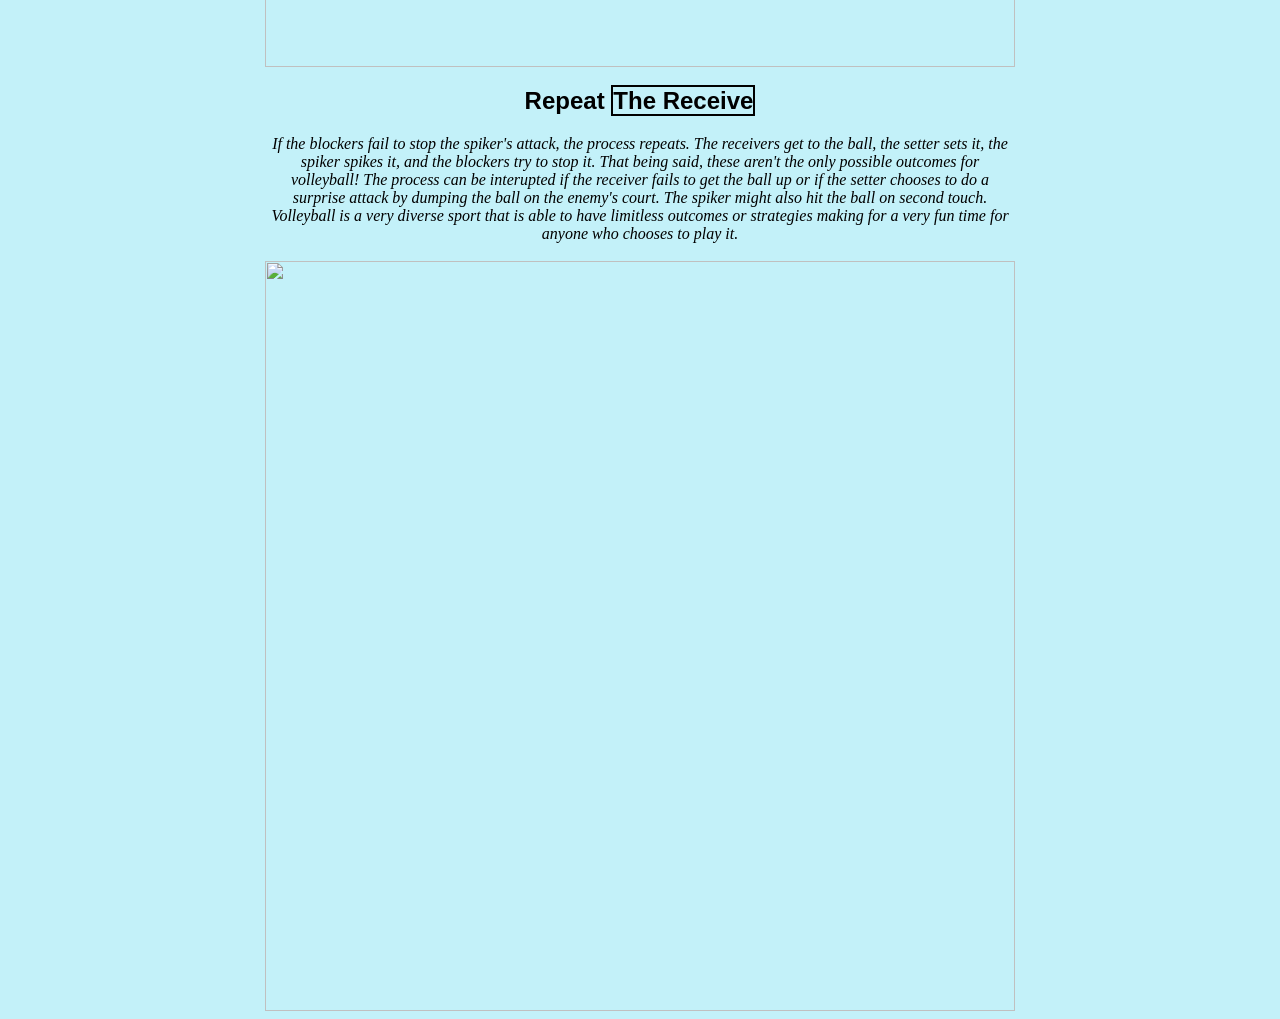
==== commit 584b8850: "Changed Wording" ====
--- a/index.html
+++ b/index.html
@@ -21,7 +21,7 @@
 
 <h2>Introduction</h2>
 
-<p>Volleyball is a very diverse sport that people of all sizes, athletic levels, and ages can play! The goal of players is to get the ball up when attacked and to make the ball touch the ground on the enemy's side. They have three touches on the ball to succeed in doing this. While some positions in volleyball are better suited for some than others, every person can practice to be the best they can at every aspect of volleyball. The parts of this sport can be broken down into five positions: the server, receiver, setter, spiker, and blocker Lets start by examining the aspect of volleyball that starts all the other actions off, that being, the serve.</p>
+<p>Volleyball is a very diverse sport that people of all sizes, athletic levels, and ages can play! The goal of every players is to get the ball up when attacked and to make the ball touch the ground on the enemy's side. They have three touches on the ball to succeed in doing this. While some positions in volleyball are better suited for some than others, every person can practice to be the best they can at every aspect of volleyball. The parts of this sport can be broken down into five positions: the server, receiver, setter, spiker, and blocker Lets start by examining the aspect of volleyball that starts all the other actions off, that being, the serve.</p>
 
 <h2>Table of Contents:</h2>
 
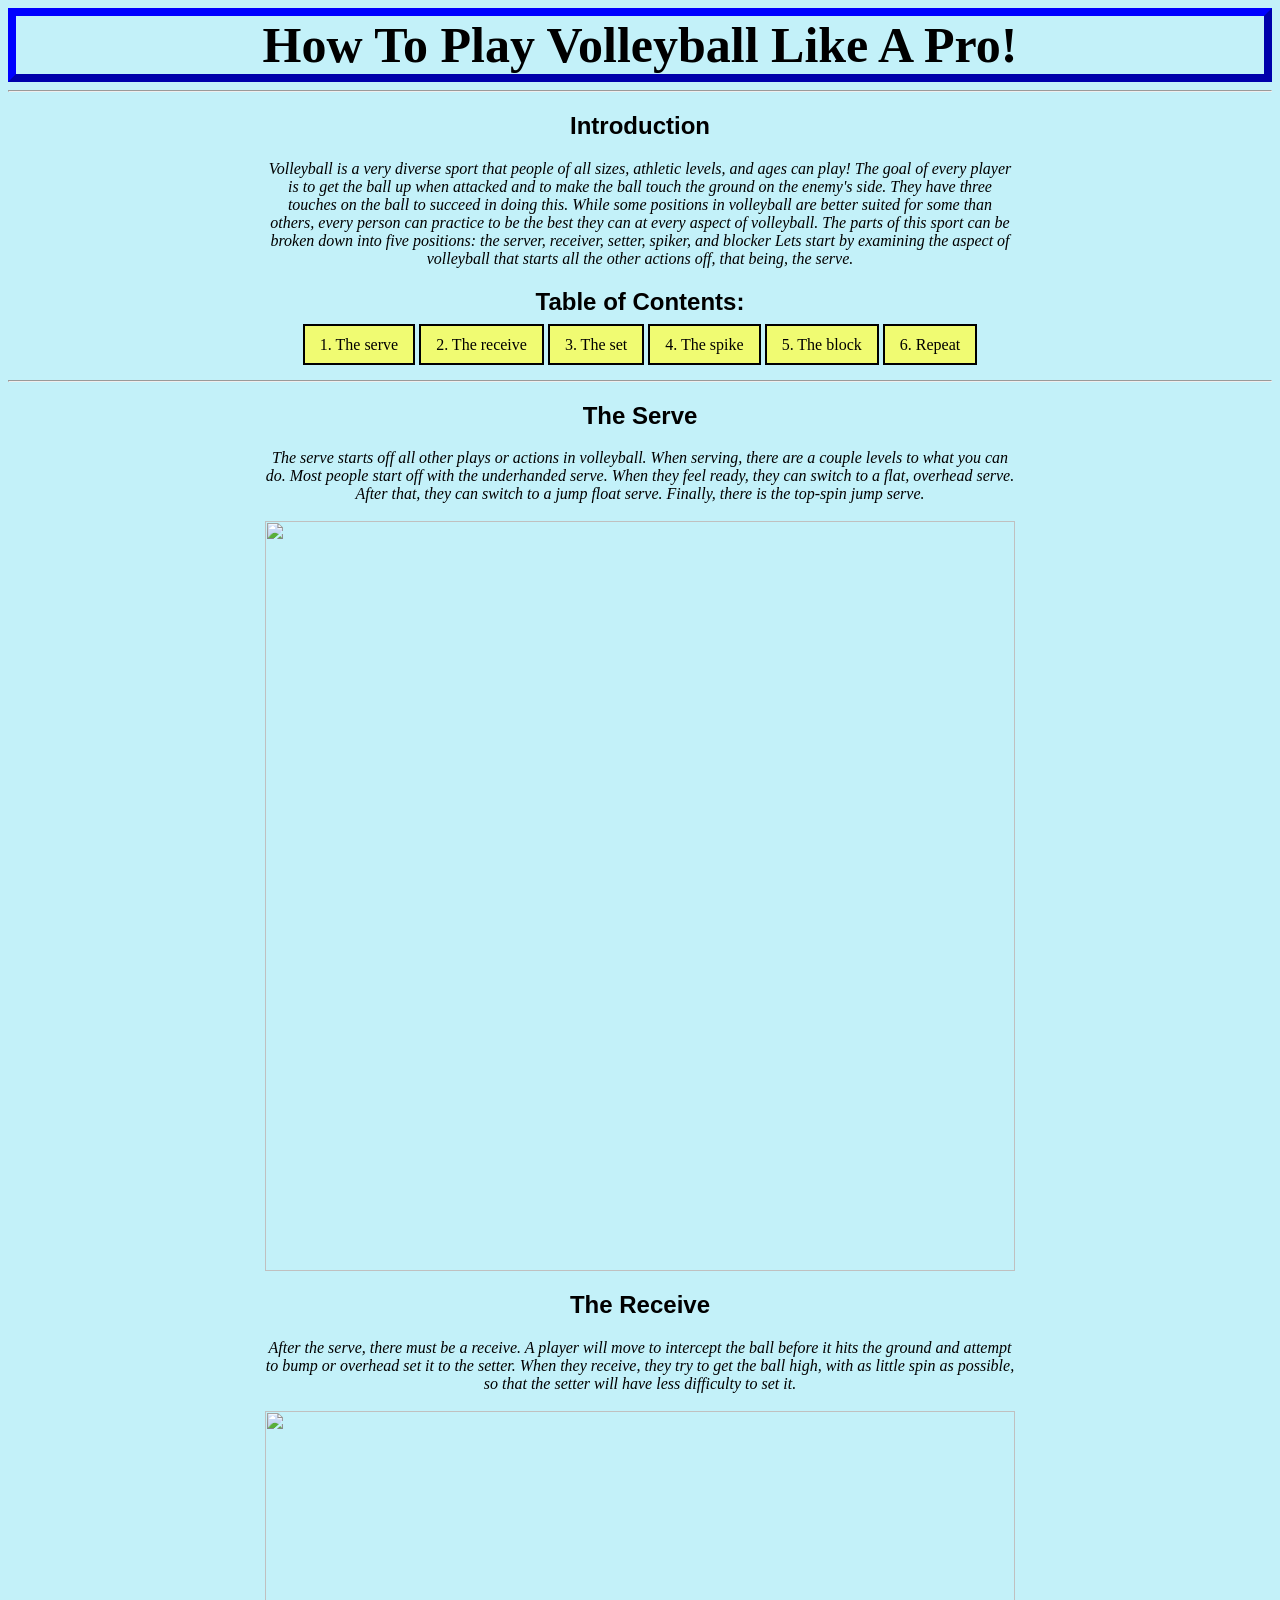
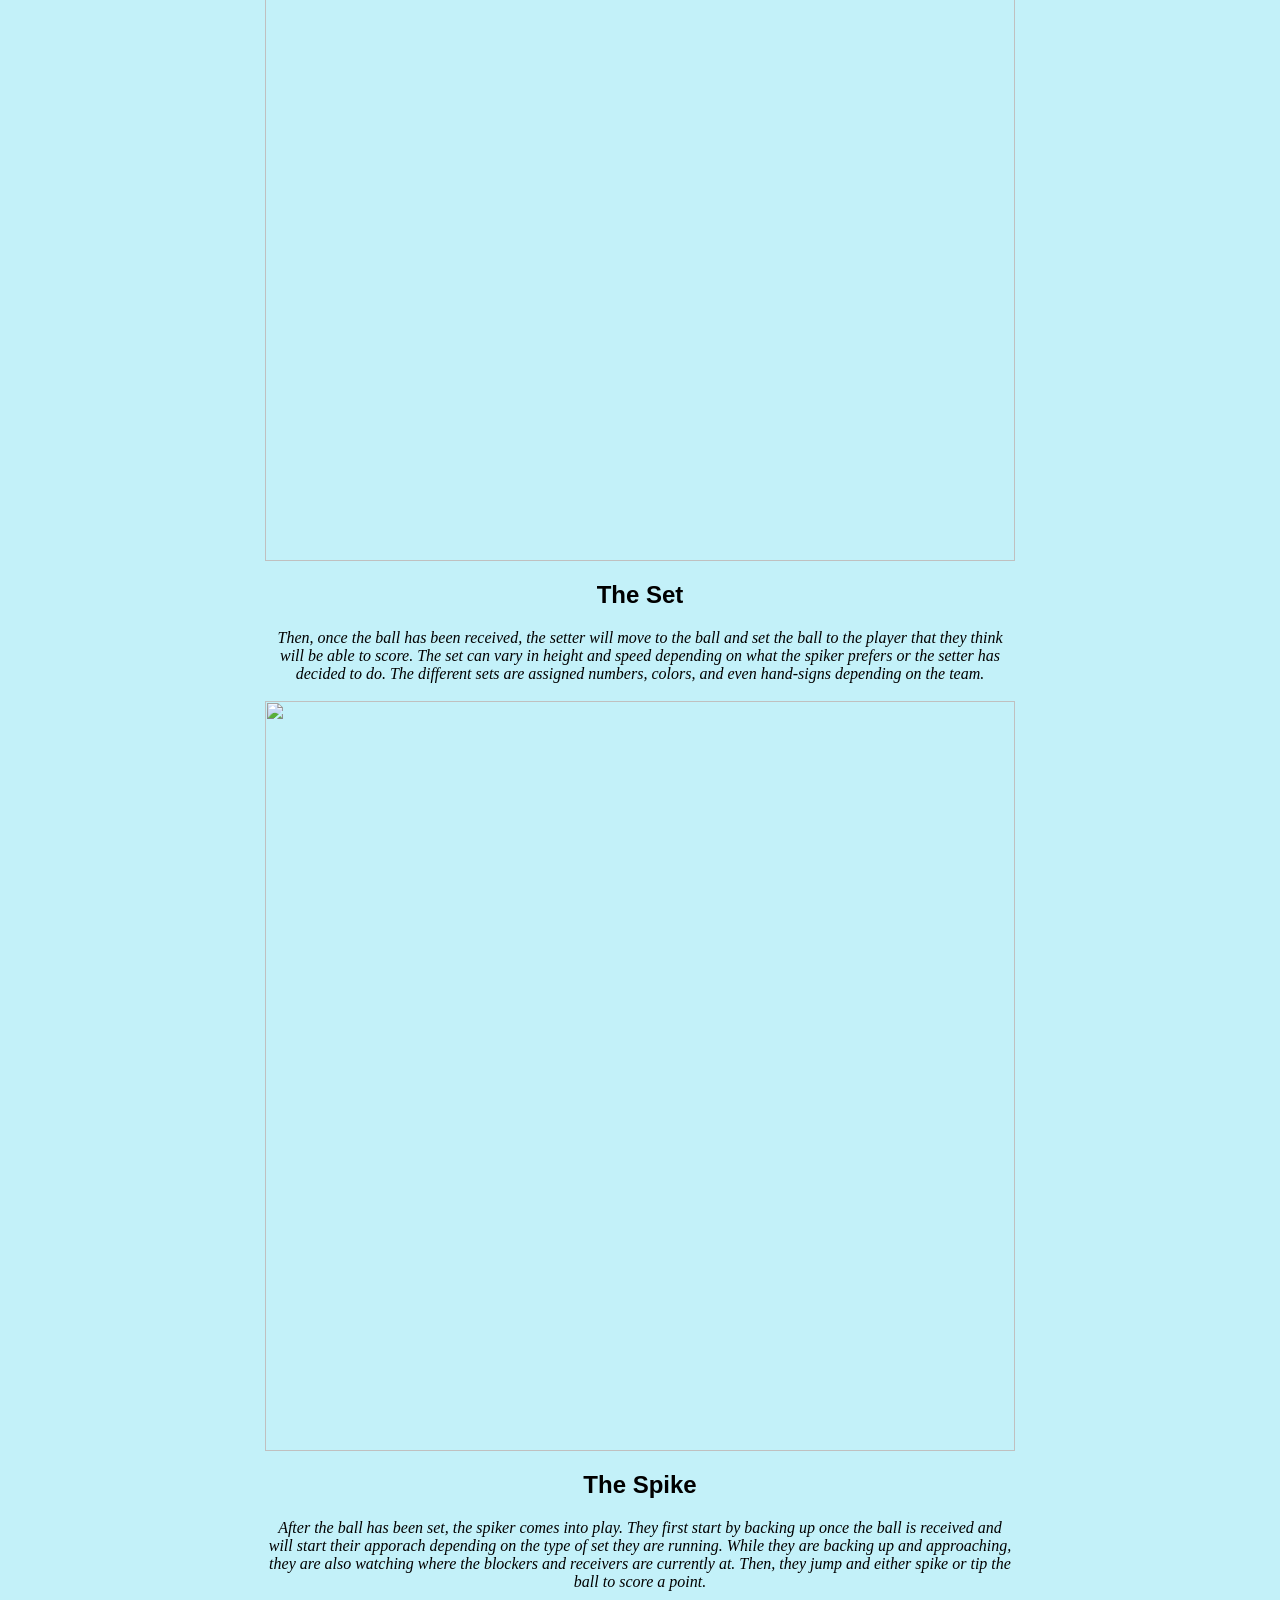
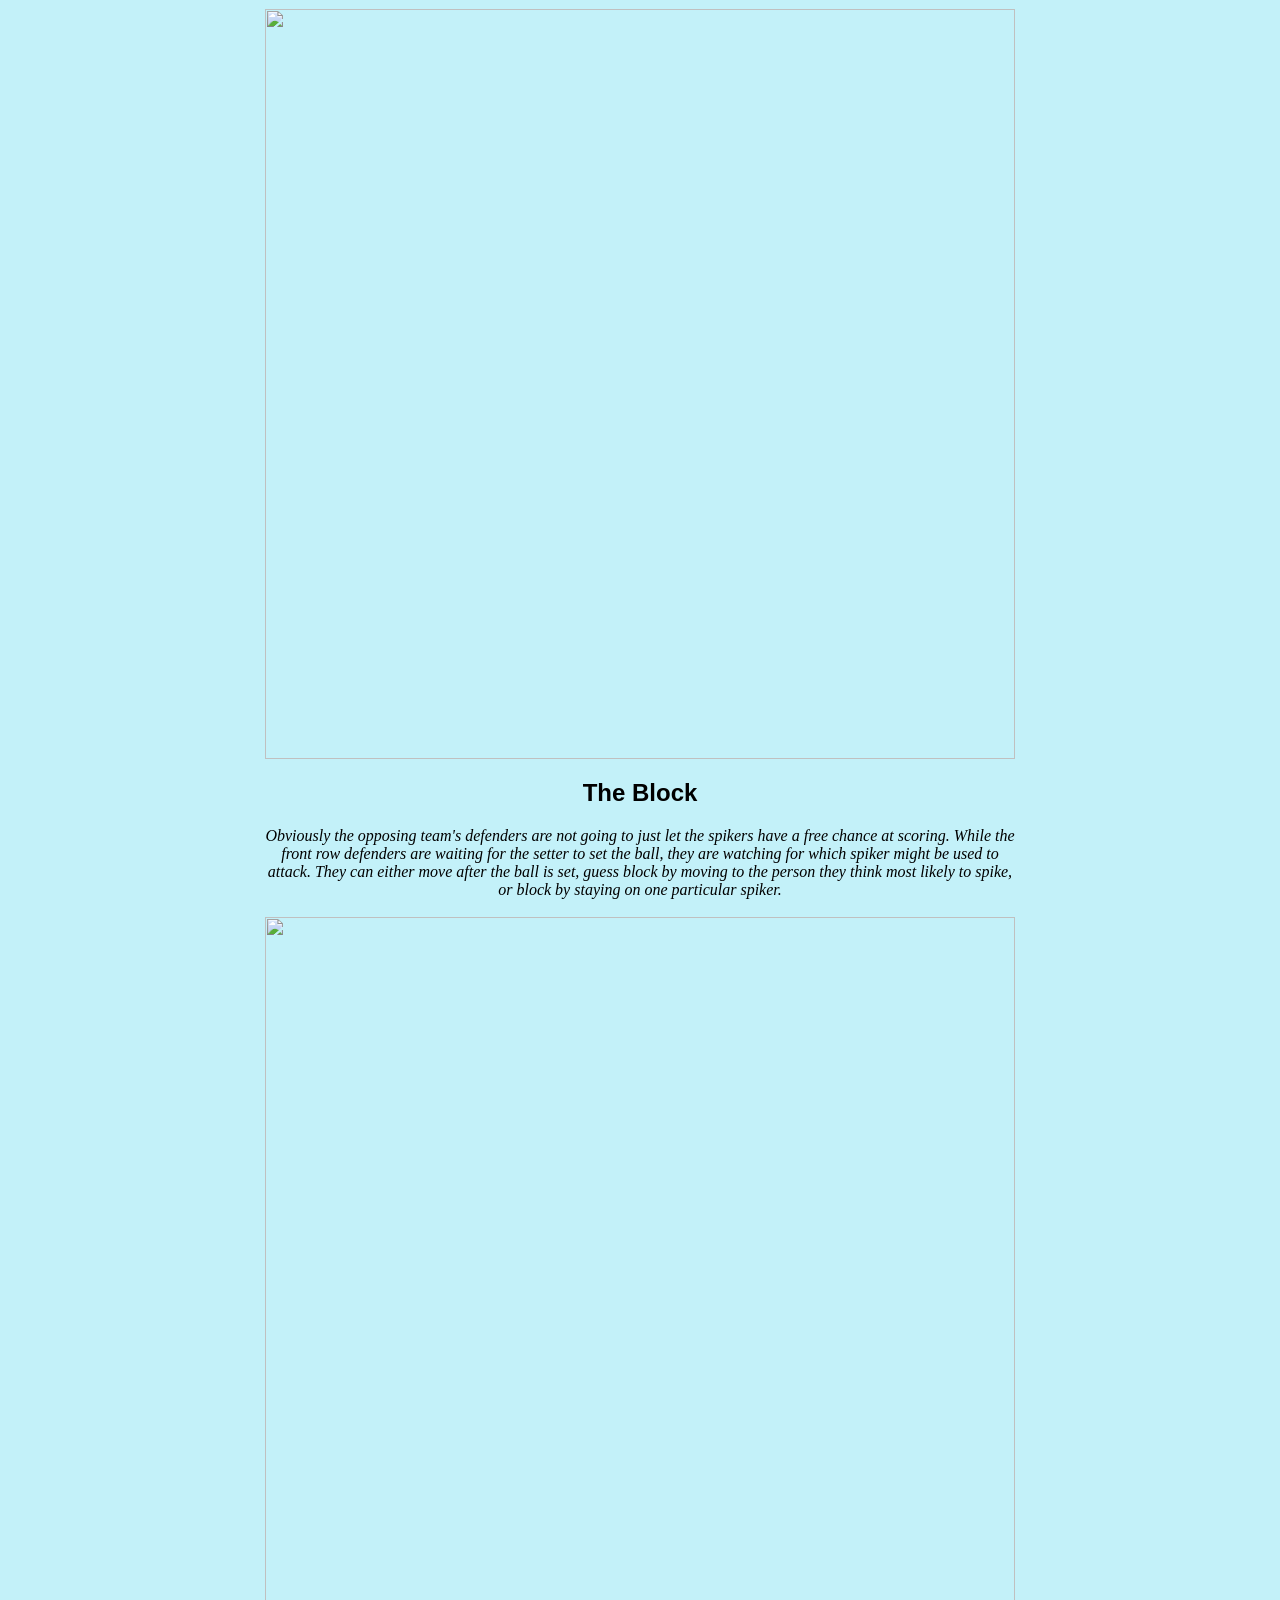
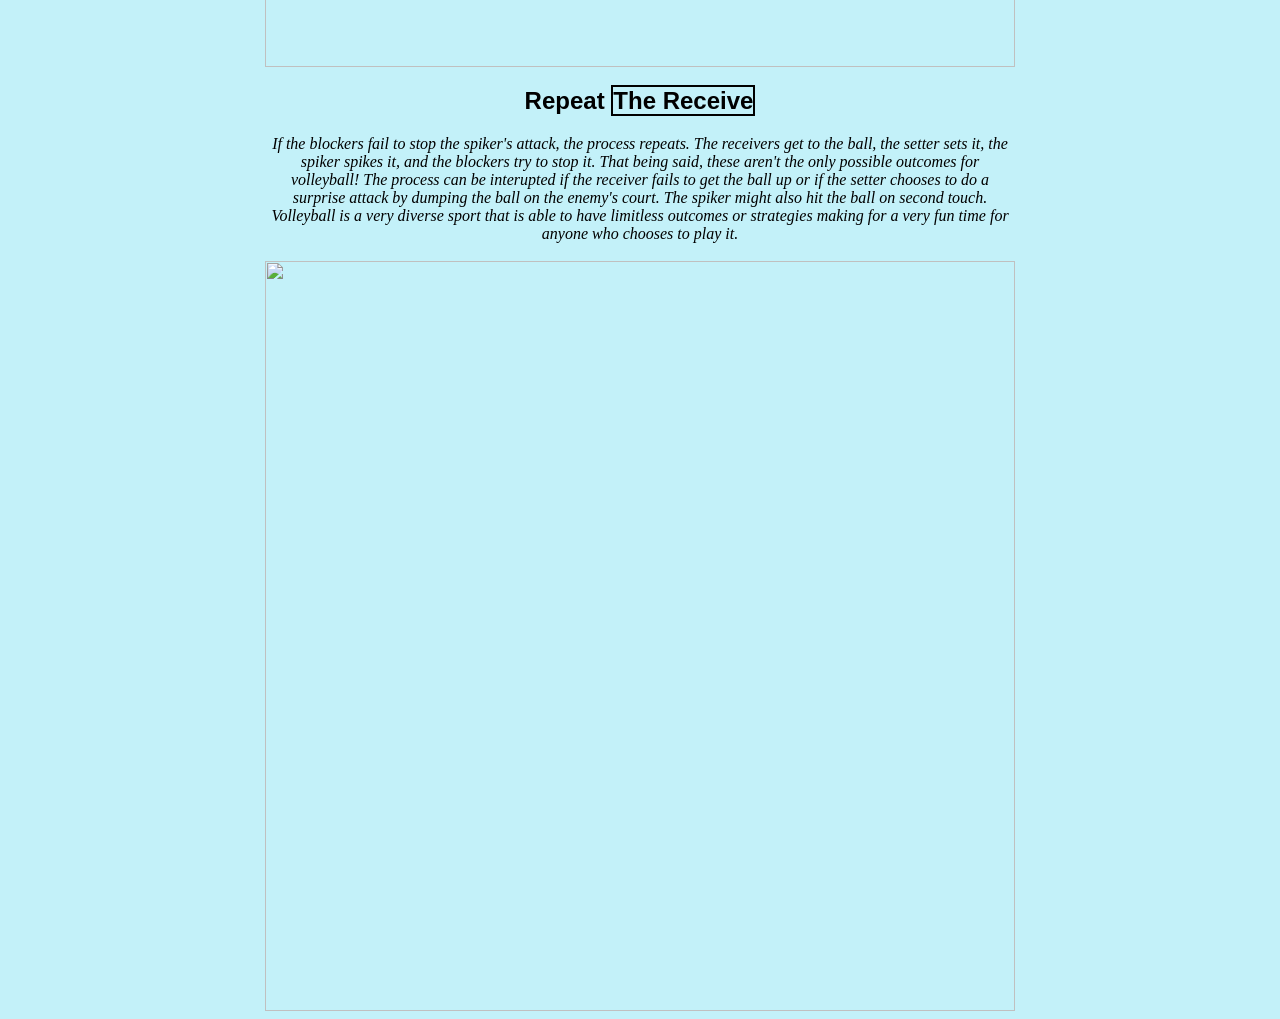
==== commit 87c571c2: "Changed Wording Again" ====
--- a/index.html
+++ b/index.html
@@ -21,7 +21,7 @@
 
 <h2>Introduction</h2>
 
-<p>Volleyball is a very diverse sport that people of all sizes, athletic levels, and ages can play! The goal of every players is to get the ball up when attacked and to make the ball touch the ground on the enemy's side. They have three touches on the ball to succeed in doing this. While some positions in volleyball are better suited for some than others, every person can practice to be the best they can at every aspect of volleyball. The parts of this sport can be broken down into five positions: the server, receiver, setter, spiker, and blocker Lets start by examining the aspect of volleyball that starts all the other actions off, that being, the serve.</p>
+<p>Volleyball is a very diverse sport that people of all sizes, athletic levels, and ages can play! The goal of every player is to get the ball up when attacked and to make the ball touch the ground on the enemy's side. They have three touches on the ball to succeed in doing this. While some positions in volleyball are better suited for some than others, every person can practice to be the best they can at every aspect of volleyball. The parts of this sport can be broken down into five positions: the server, receiver, setter, spiker, and blocker Lets start by examining the aspect of volleyball that starts all the other actions off, that being, the serve.</p>
 
 <h2>Table of Contents:</h2>
 
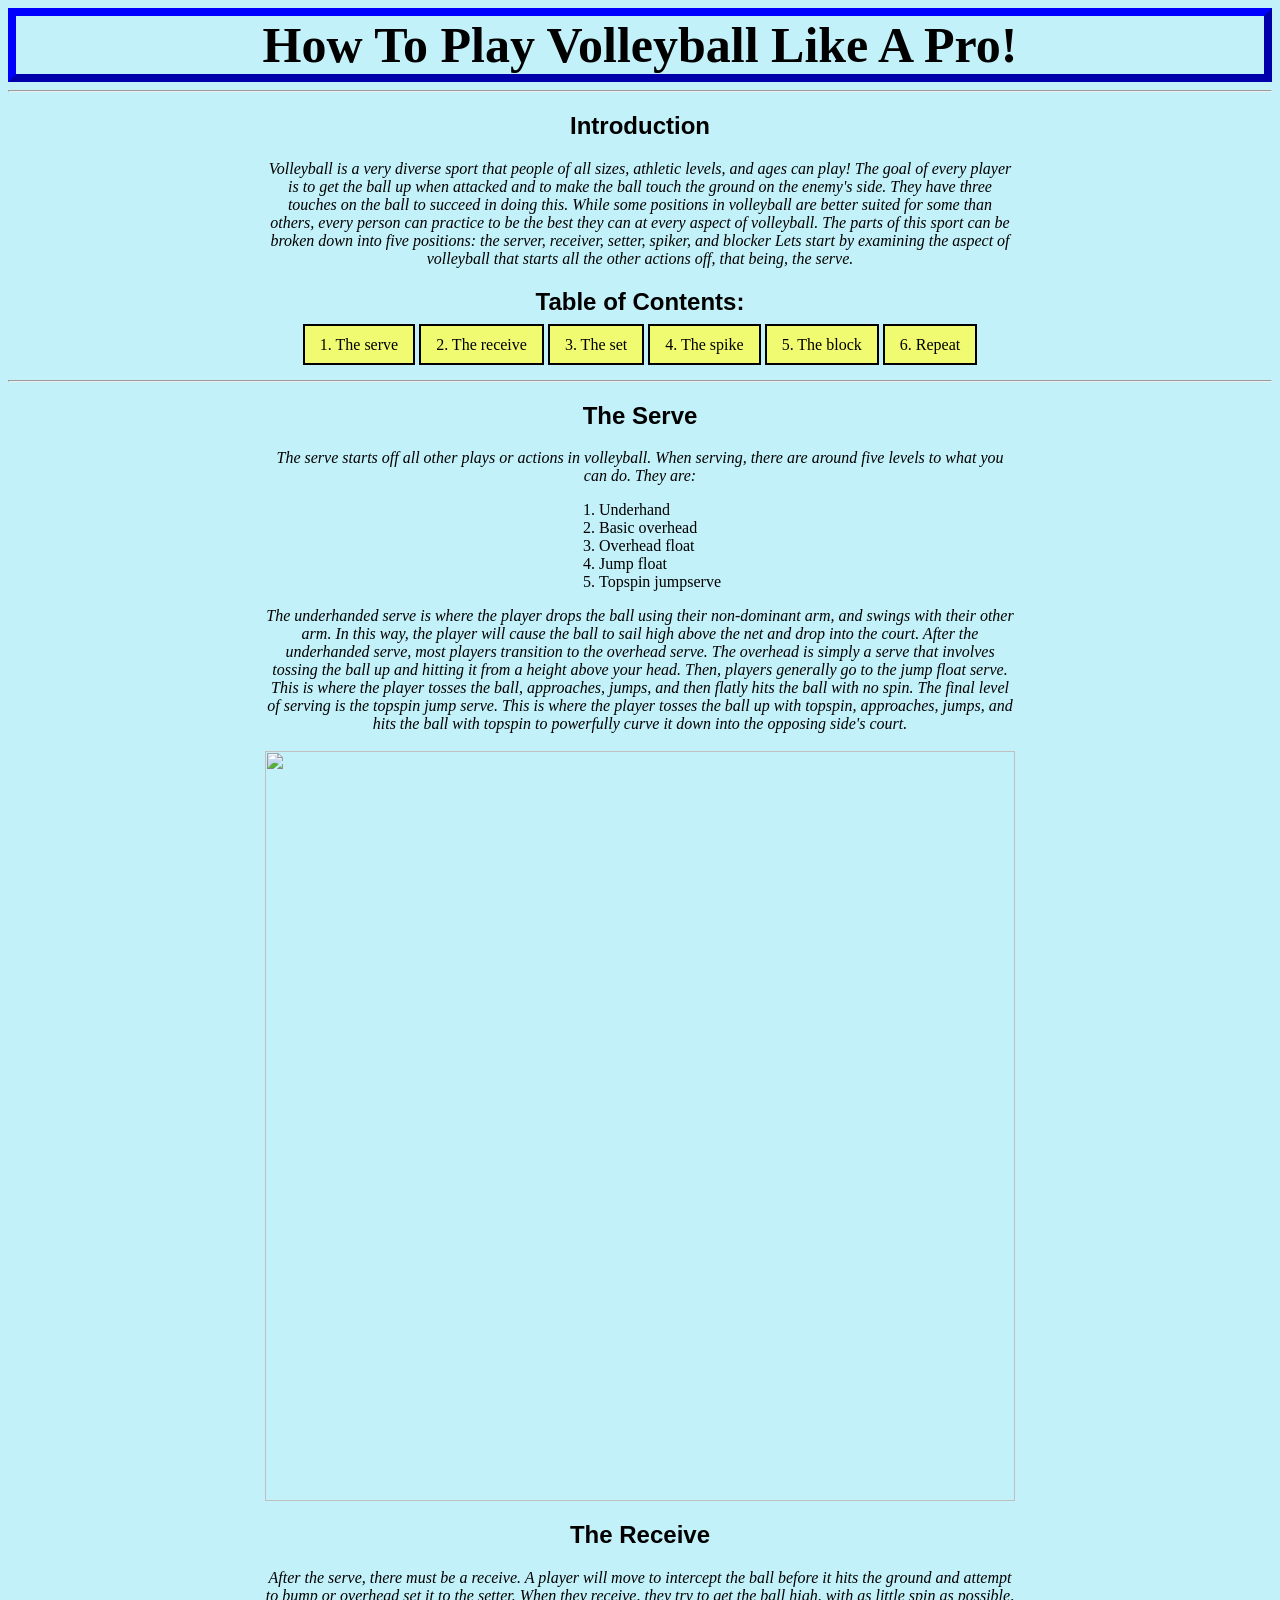
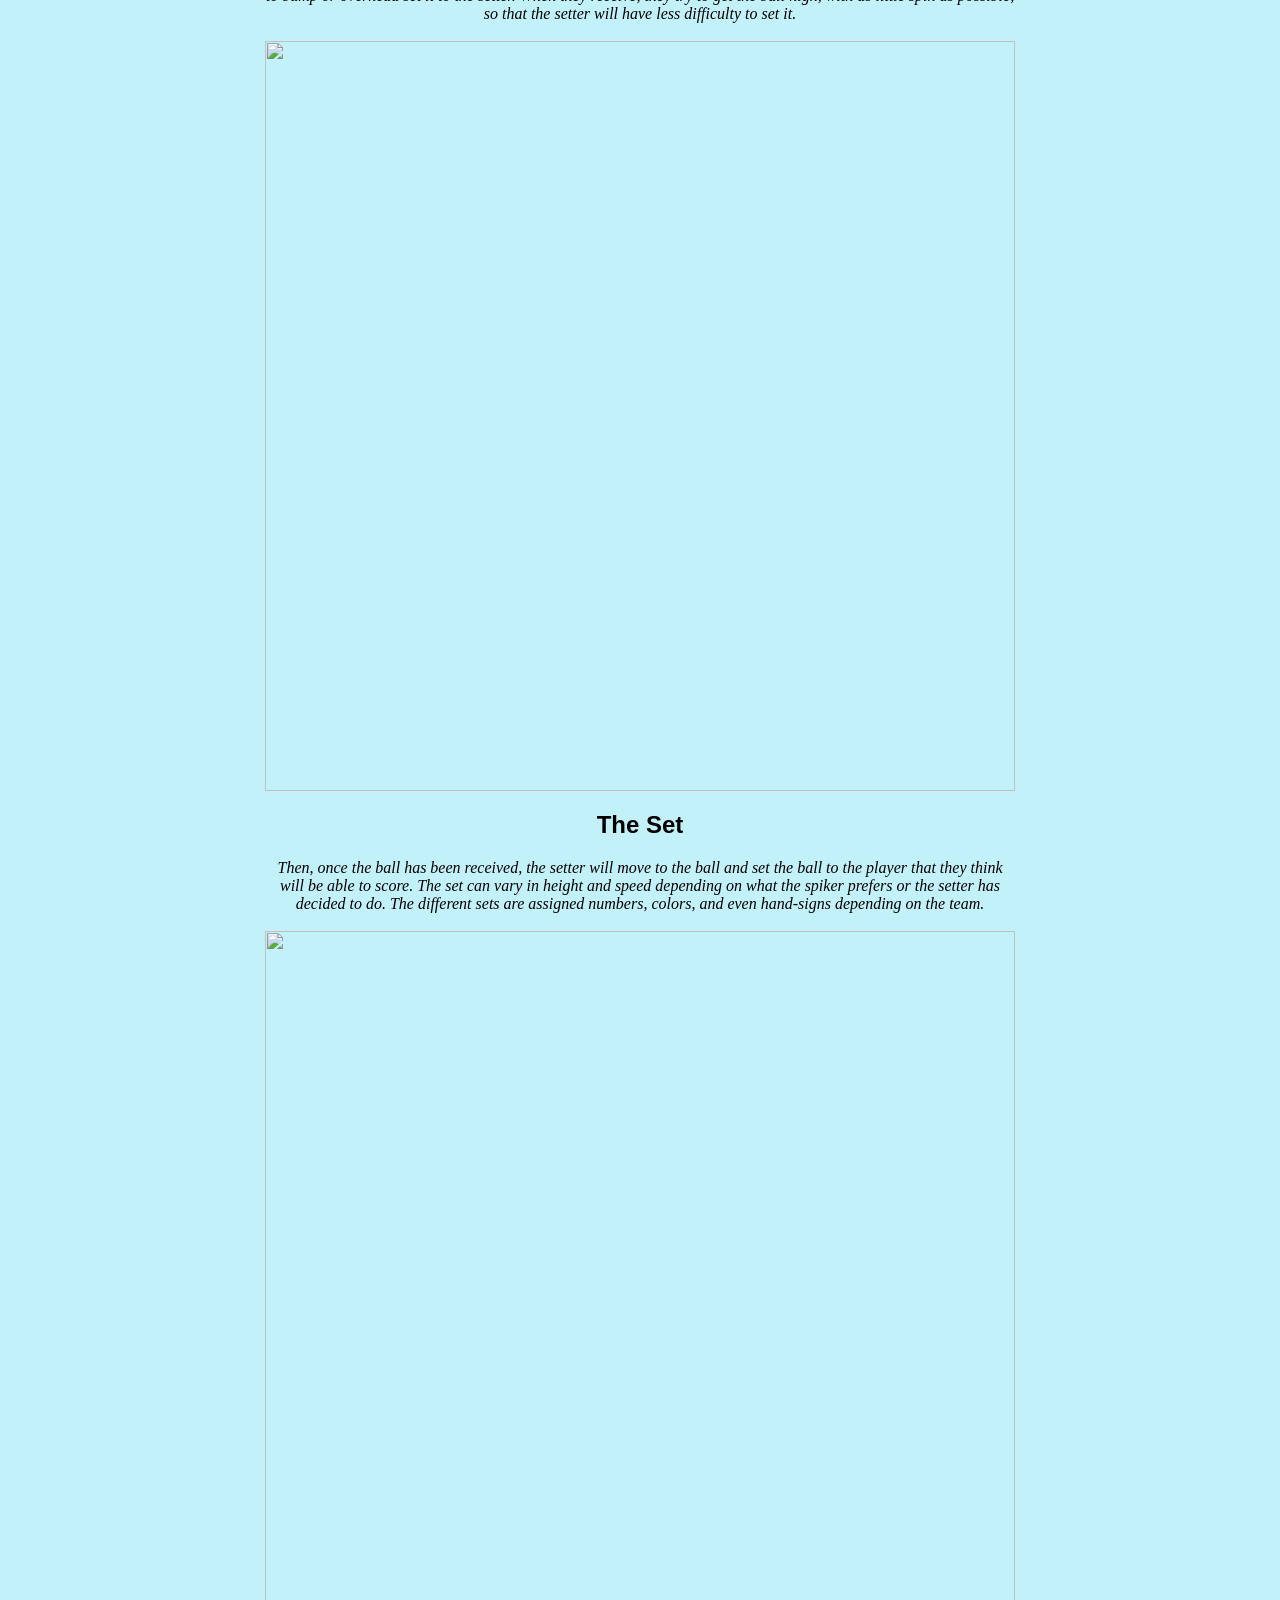
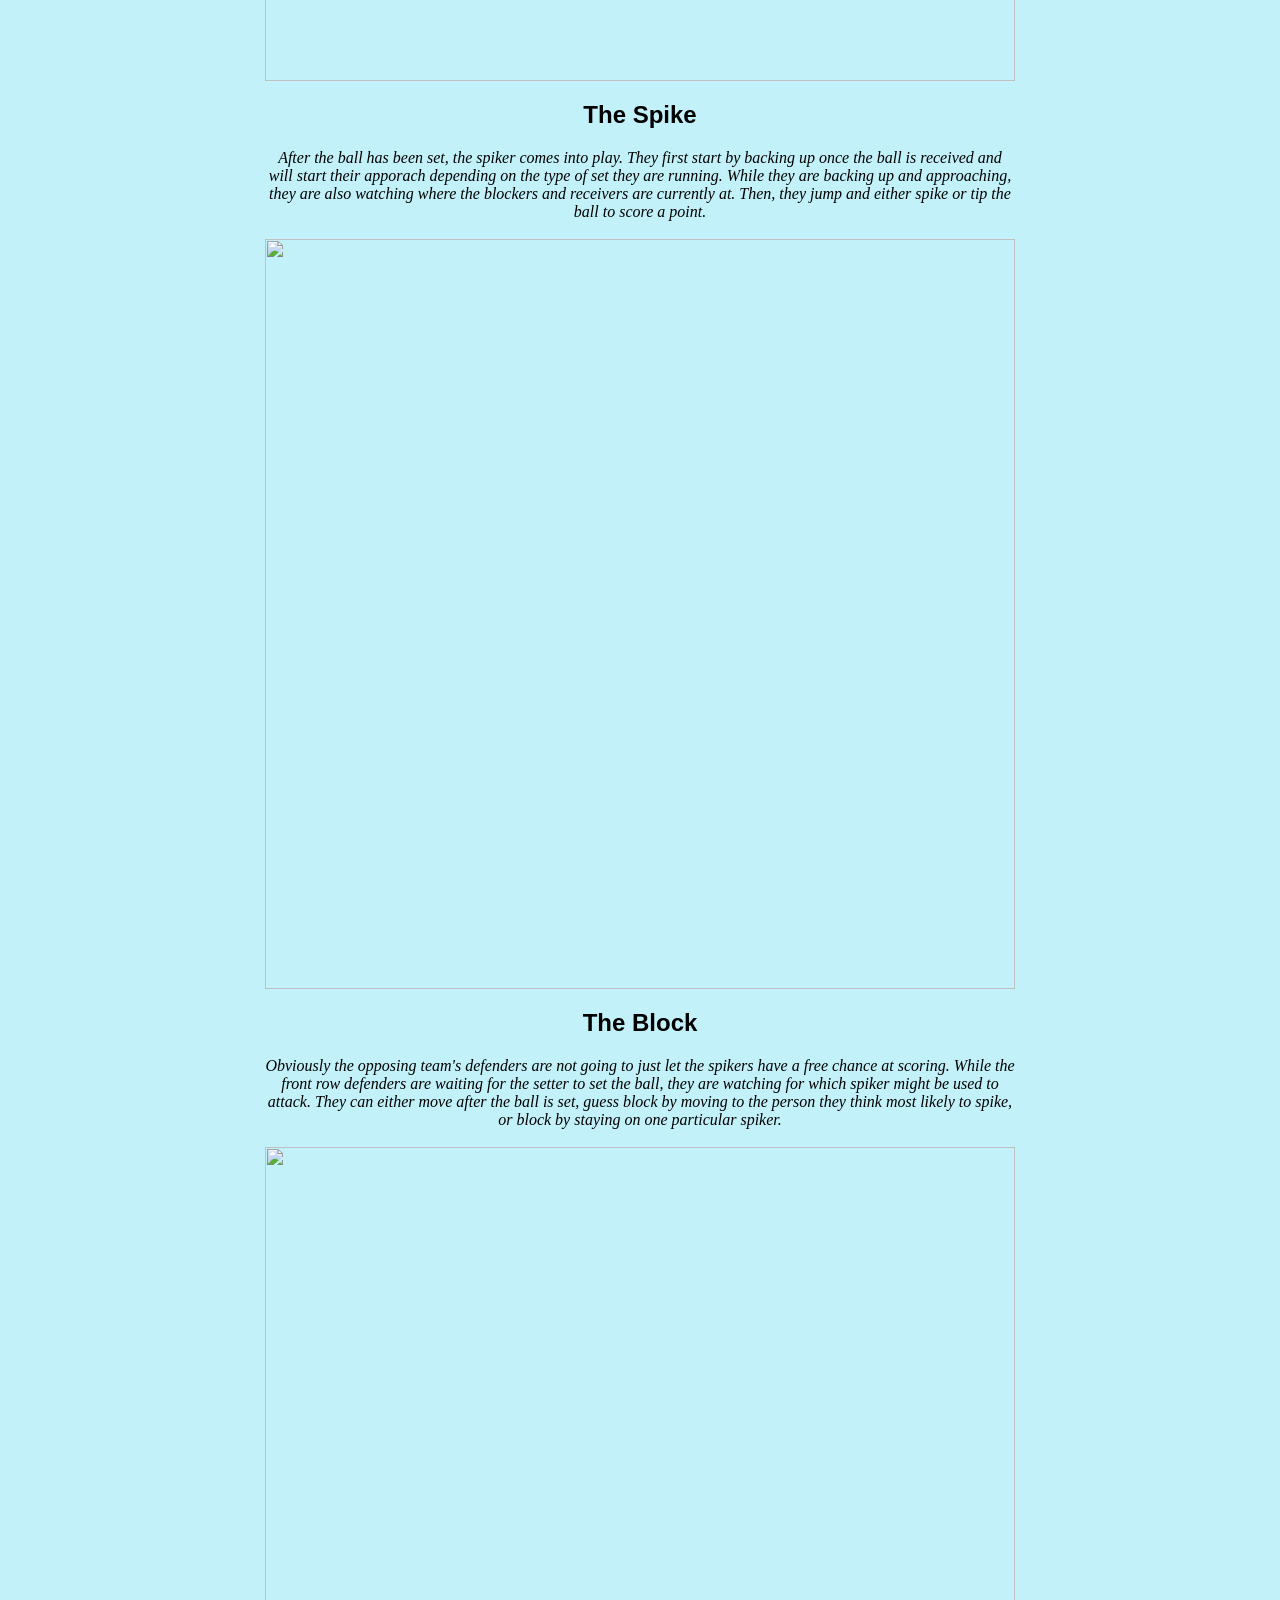
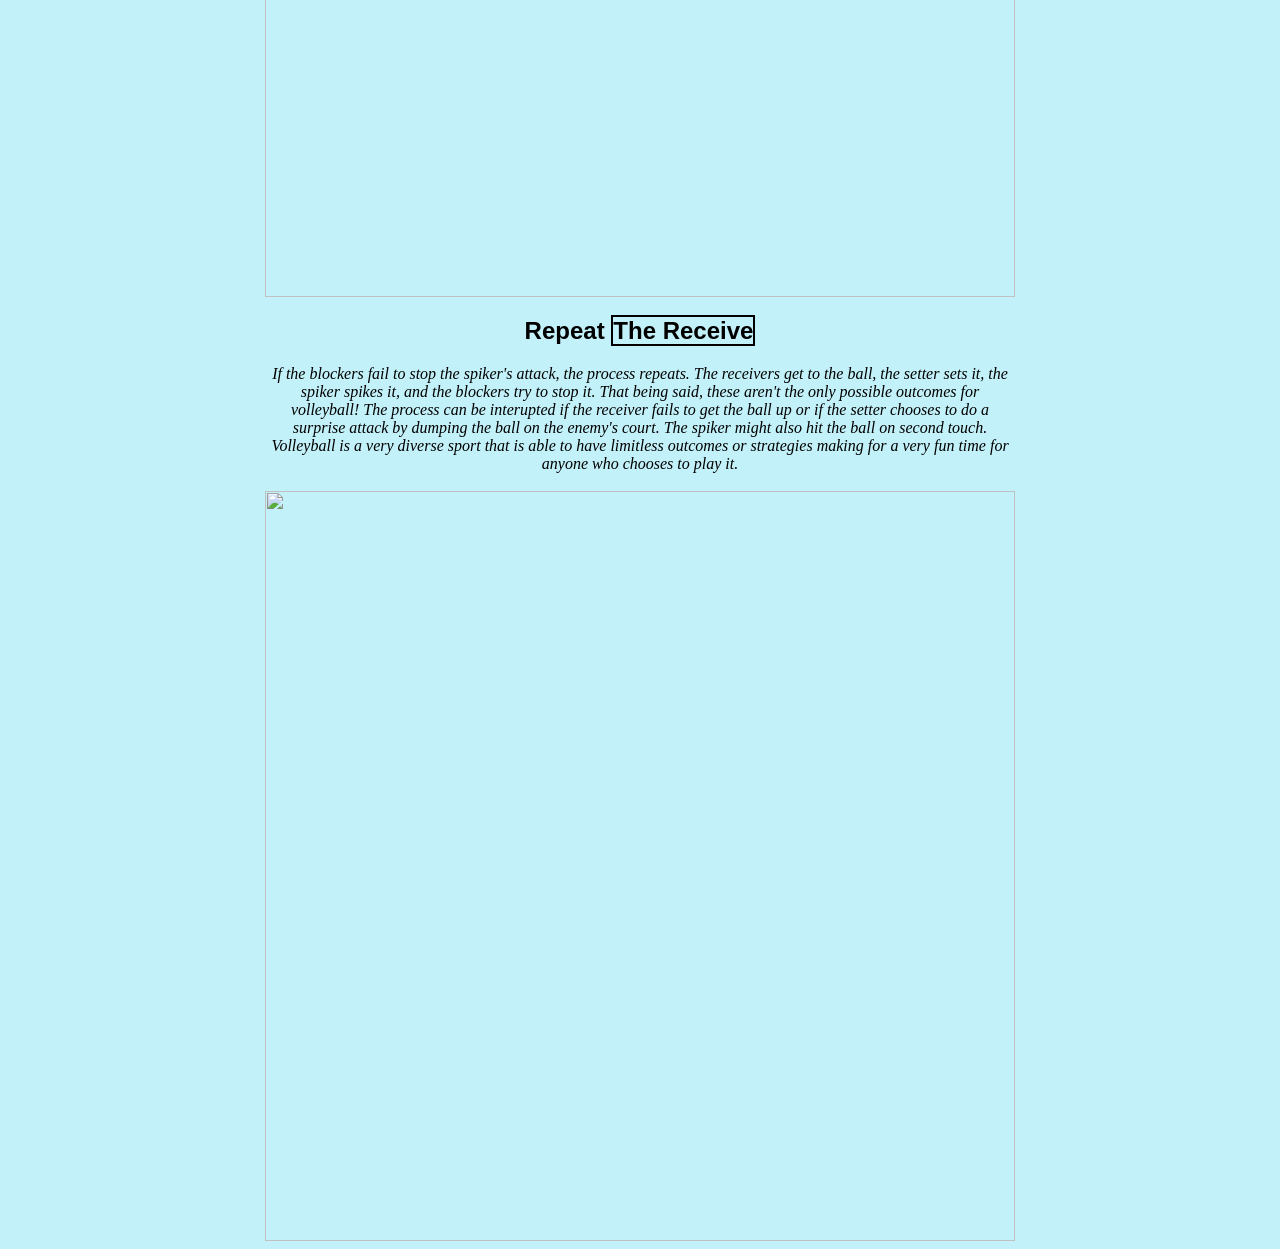
==== commit c1e1c9cc: "Added an ordered list to my index." ====
--- a/index.html
+++ b/index.html
@@ -52,7 +52,23 @@
 
 <h2 id="TheServe">The Serve</h2>
 
-<p>The serve starts off all other plays or actions in volleyball. When serving, there are a couple levels to what you can do. Most people start off with the underhanded serve. When they feel ready, they can switch to a flat, overhead serve. After that, they can switch to a jump float serve. Finally, there is the top-spin jump serve.</p>
+<p>The serve starts off all other plays or actions in volleyball. When serving, there are around five levels to what you can do. They are:</p>
+
+<div class="OrderedList">
+
+<ol class="List">
+
+<li>Underhand</li>
+<li>Basic overhead</li>
+<li>Overhead float</li>
+<li>Jump float</li>
+<li>Topspin jumpserve</li>
+
+</ol>
+
+</div>
+
+<p>The underhanded serve is where the player drops the ball using their non-dominant arm, and swings with their other arm. In this way, the player will cause the ball to sail high above the net and drop into the court. After the underhanded serve, most players transition to the overhead serve. The overhead is simply a serve that involves tossing the ball up and hitting it from a height above your head. Then, players generally go to the jump float serve. This is where the player tosses the ball, approaches, jumps, and then flatly hits the ball with no spin. The final level of serving is the topspin jump serve. This is where the player tosses the ball up with topspin, approaches, jumps, and hits the ball with topspin to powerfully curve it down into the opposing side's court.</p>
 
 <br>
 
--- a/Resources/CSS/style.css
+++ b/Resources/CSS/style.css
@@ -80,4 +80,22 @@
 background-color: rgb(244, 249, 174);
 
 
+}
+
+div.OrderedList {
+
+
+text-align: center;
+
+
+
+}
+
+ol.List {
+
+display: inline-block;
+
+text-align: left;
+
+
 }
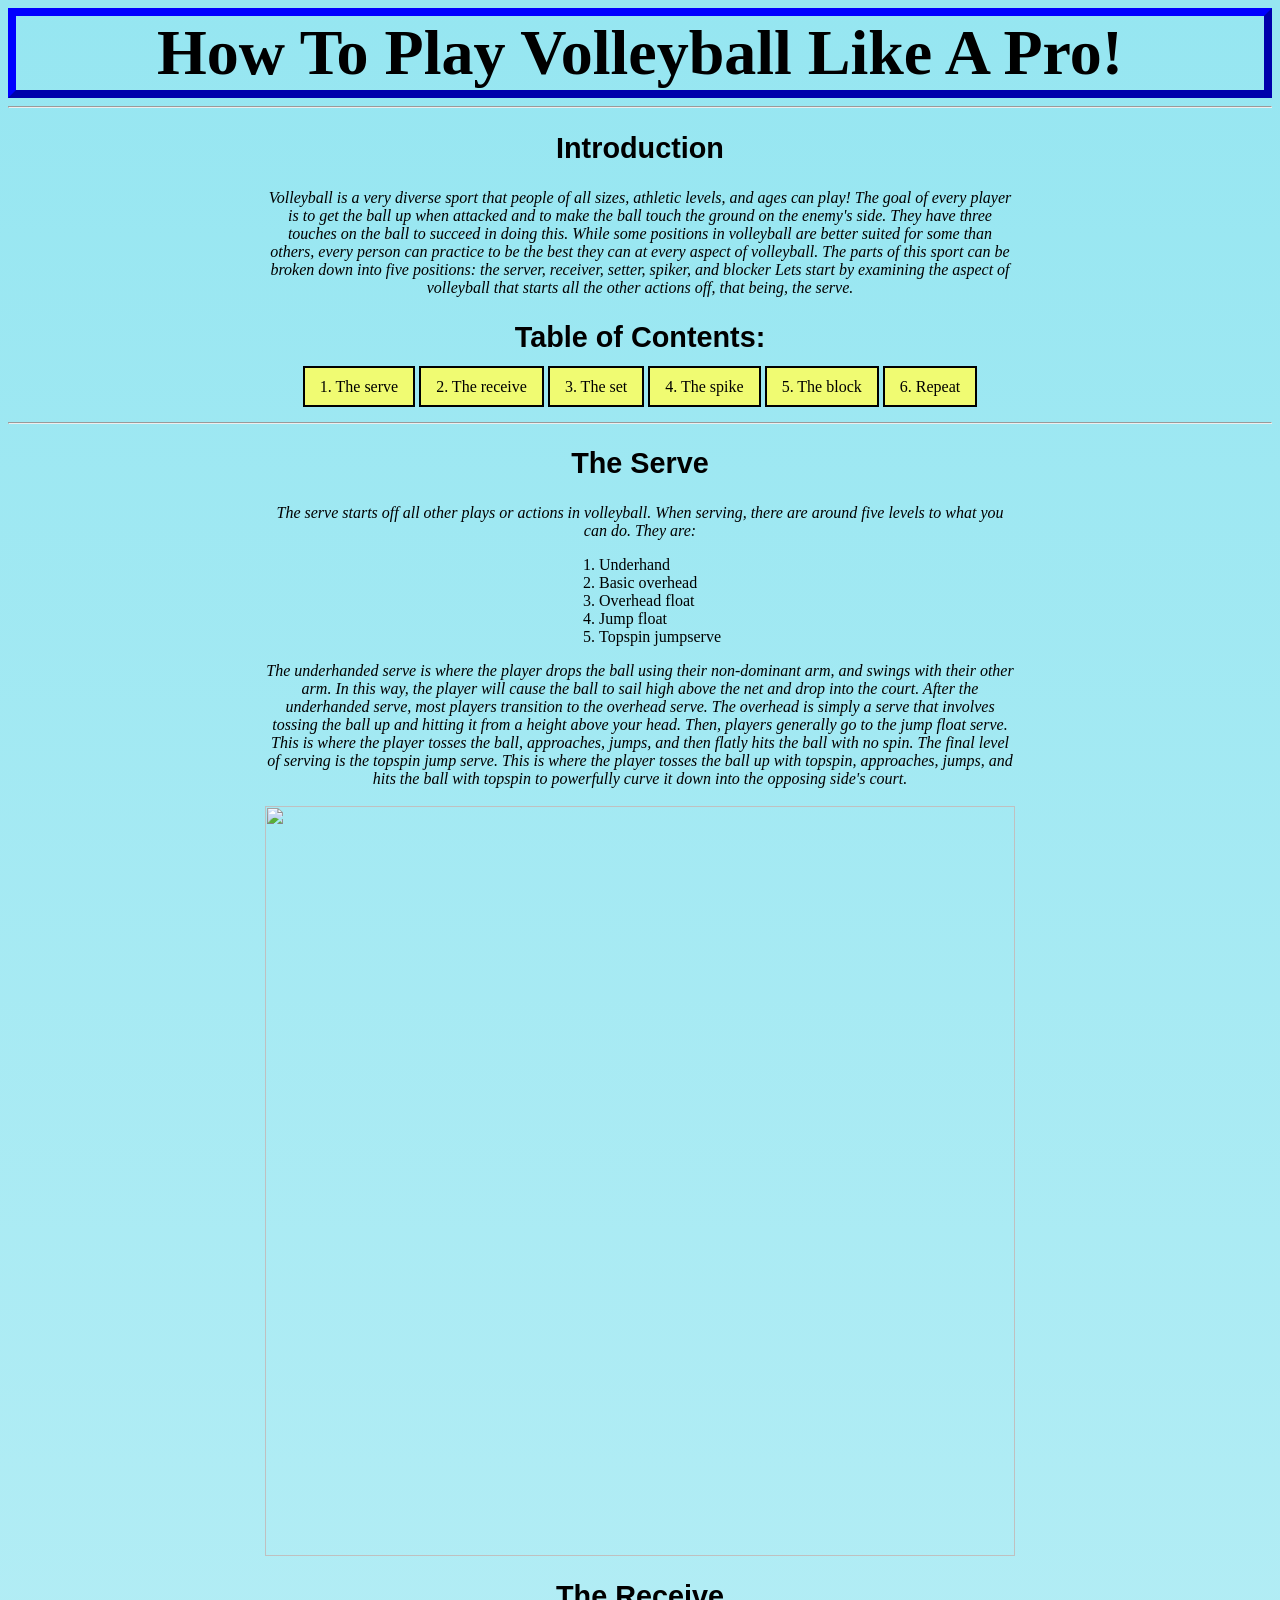
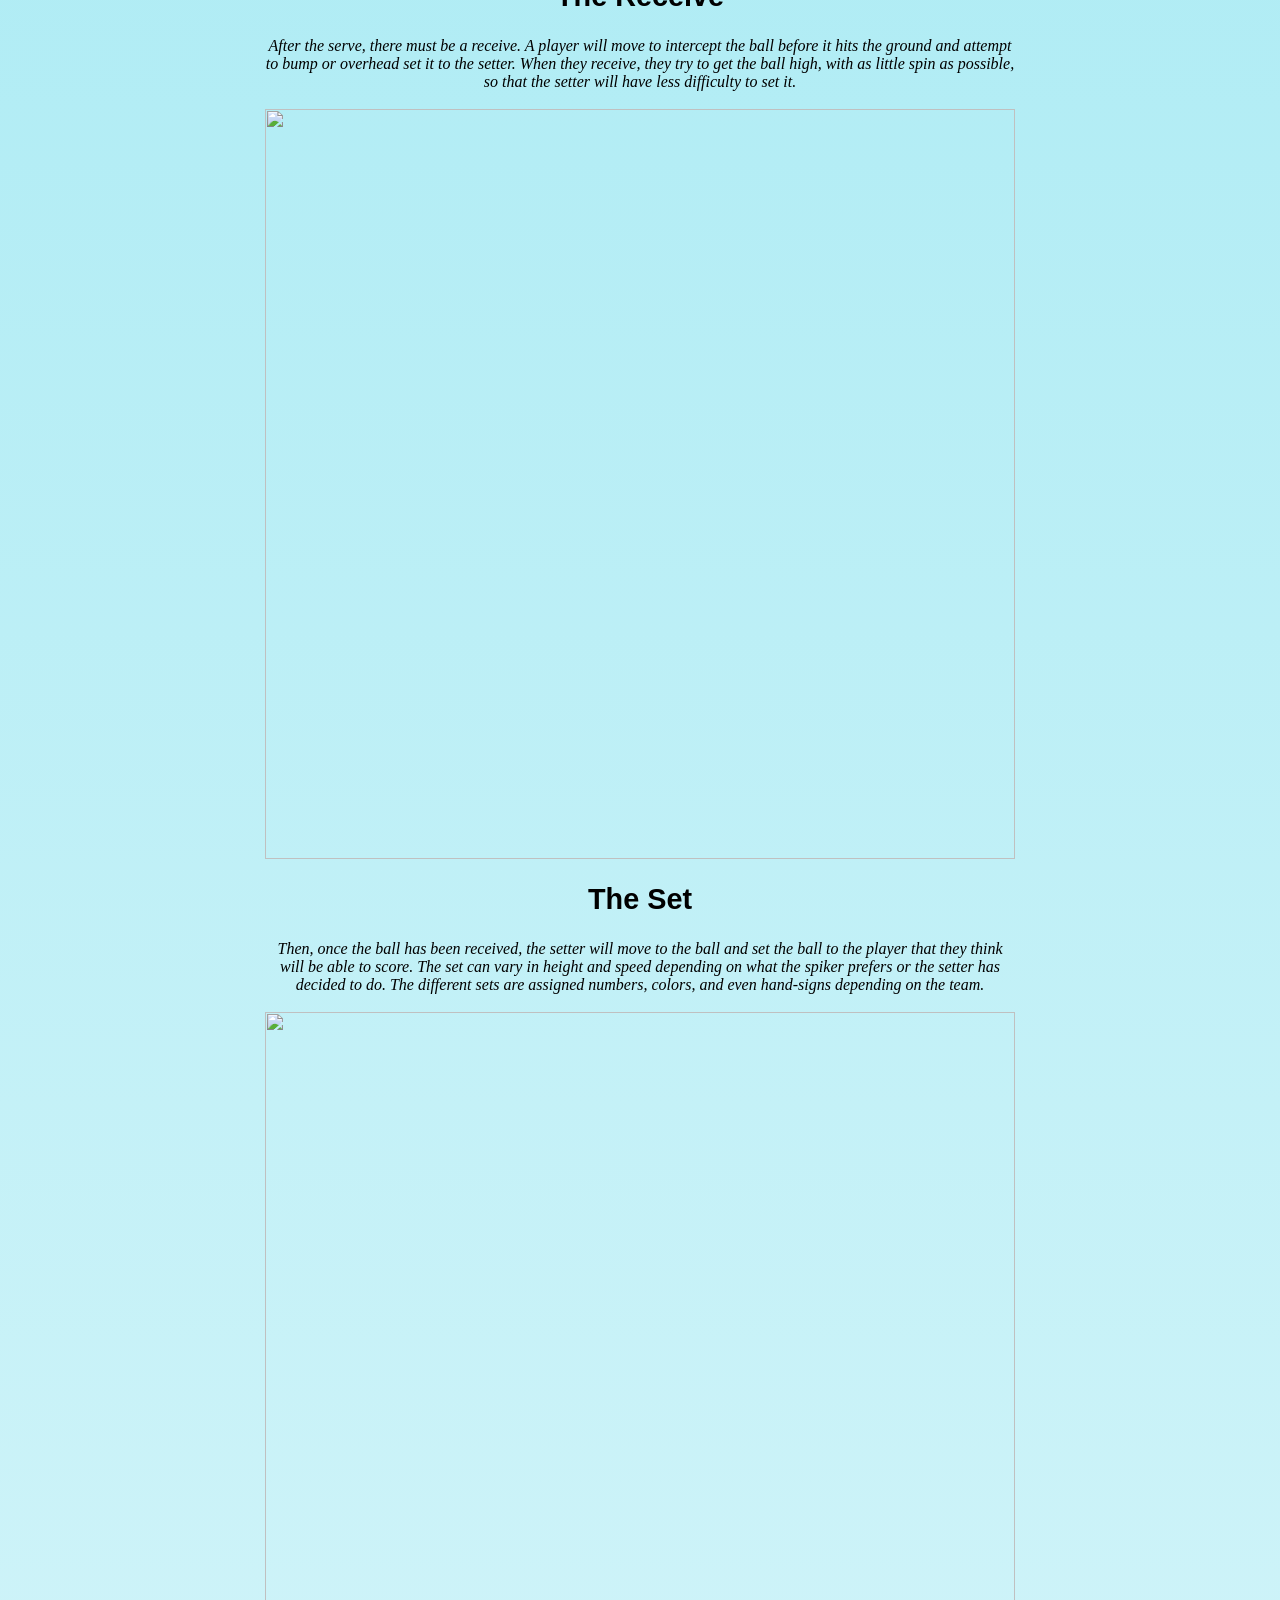
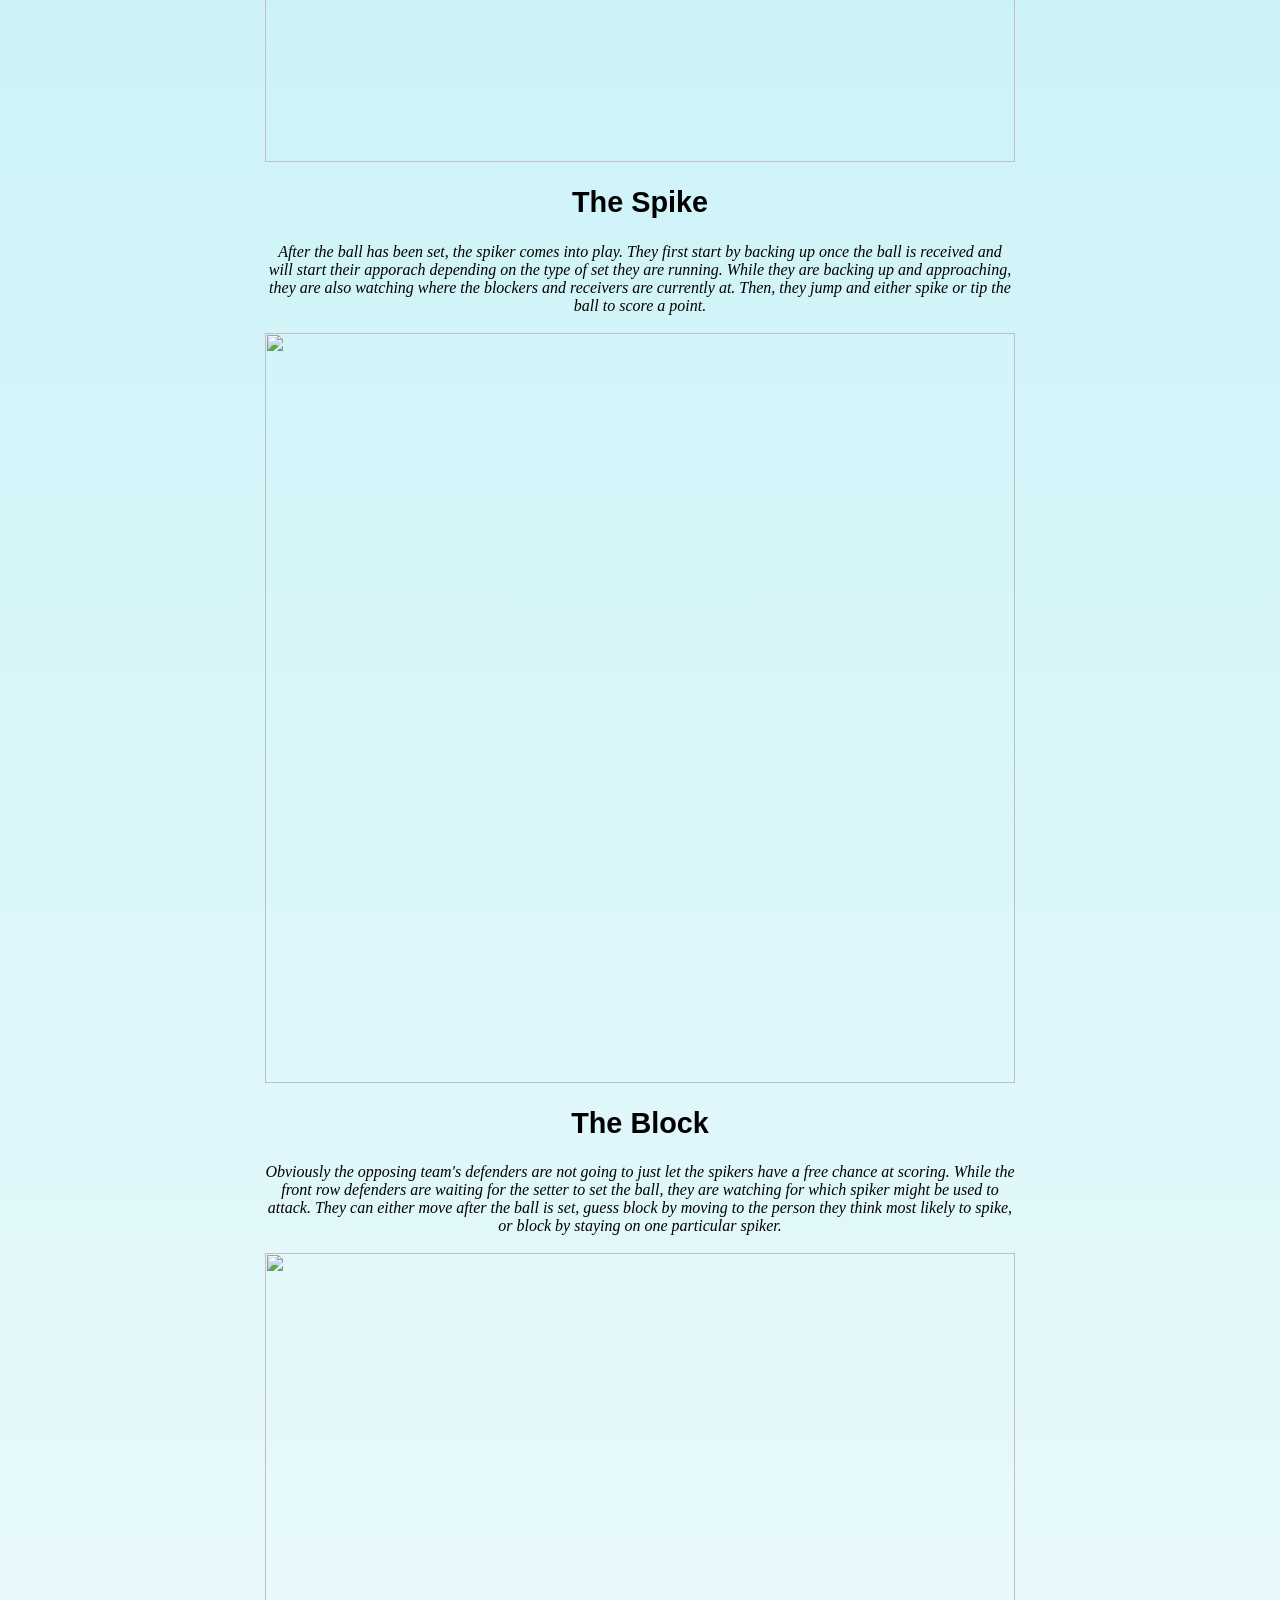
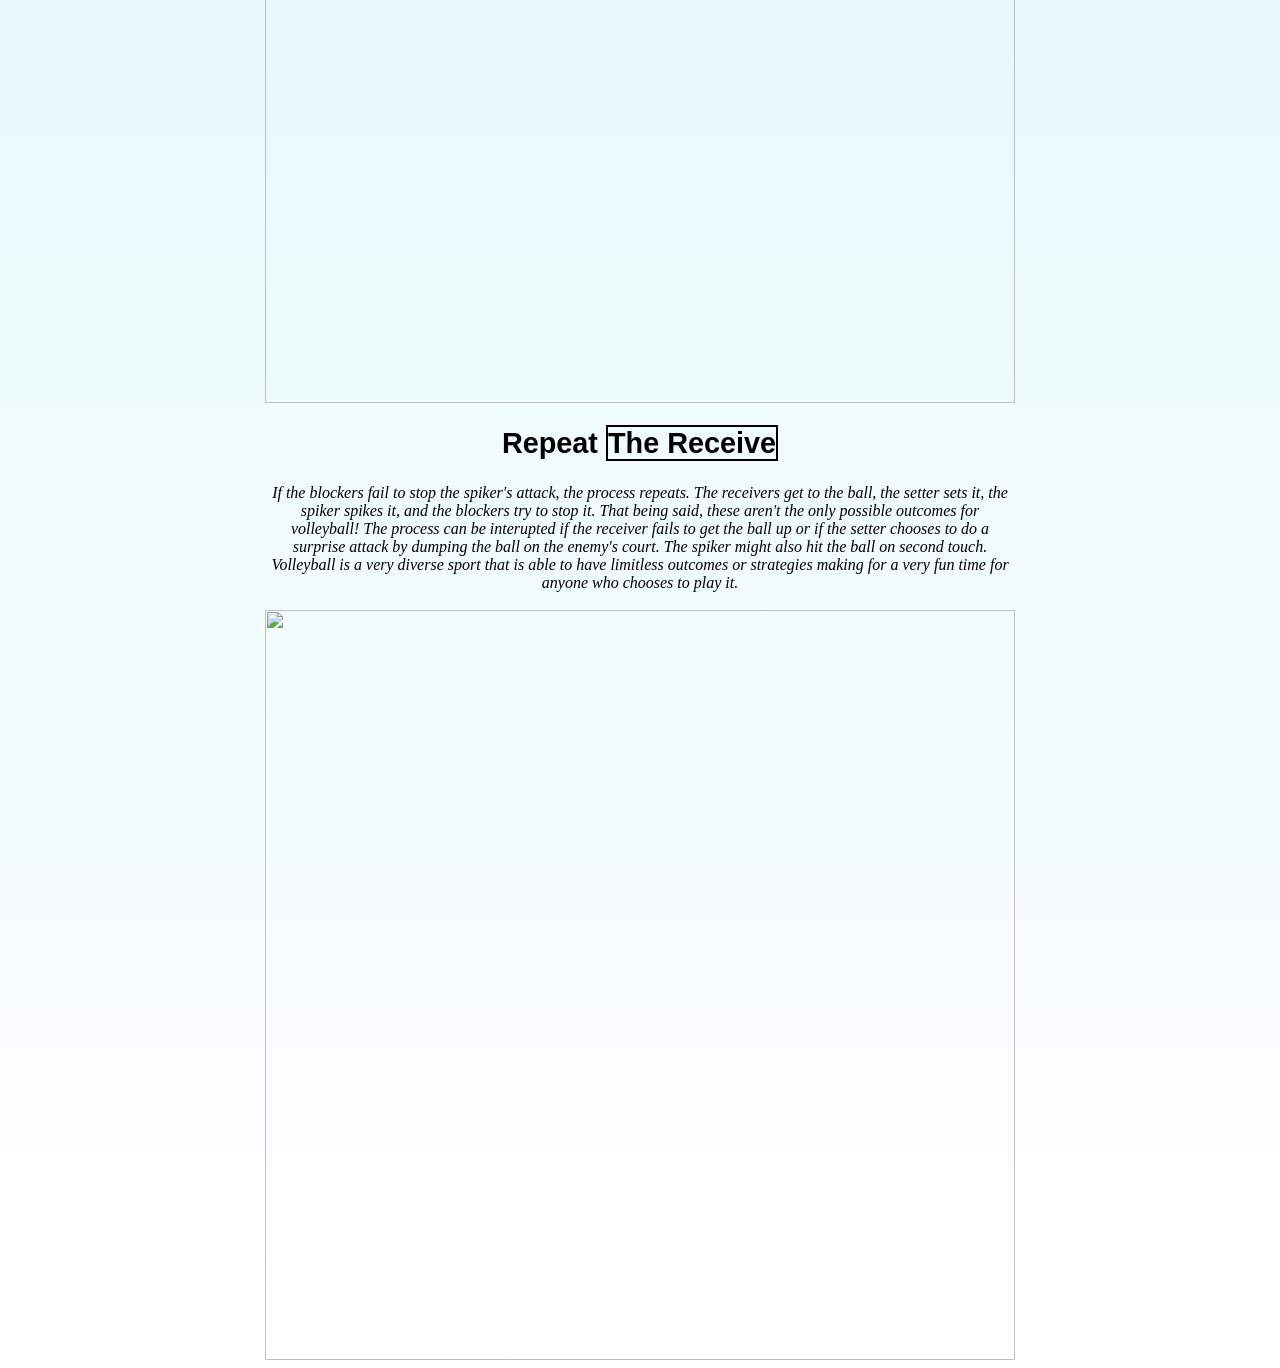
==== commit f746d8a7: "Changed the images for the serve, spike, and block" ====
--- a/index.html
+++ b/index.html
@@ -72,7 +72,7 @@
 
 <br>
 
-<img src="https://i.pinimg.com/736x/c7/5a/fe/c75afefb2b3665c11e2176d195383a1e.jpg">
+<img src="https://www.volleyballhubpro.com/wp-content/uploads/2023/09/Japan-Volleyball-Serve-1-1024x682.jpg">
 
 
 
@@ -109,7 +109,7 @@
 
 <br>
 
-<img src="https://images.volleyballworld.com/image/private/t_q-best/fivb-prd/a9jw9swfbozwx4f2lfdj.jpg">
+<img src="https://i.ytimg.com/vi/T4hW2oj_aAM/maxresdefault.jpg">
 
 
 <br>
@@ -120,7 +120,7 @@
 
 <br>
 
-<img src="https://wallpapercave.com/wp/wp11714123.jpg"> 
+<img src="https://featured.japan-forward.com/sportslook/wp-content/uploads/sites/6/2024/07/volley8-0701-1-1024x682.jpg"> 
 
 
 <br>
--- a/Resources/CSS/style.css
+++ b/Resources/CSS/style.css
@@ -5,7 +5,7 @@
 
 text-align: center;
 
-font-size: 50px;
+font-size: 400%;
 
 border: 8px outset blue;
 
@@ -14,7 +14,7 @@
 h2 {
 
 font-family: Arial;
-
+font-size: 180%;
 
 }
 
@@ -28,12 +28,14 @@
 
 font-style: oblique;
 
+font-size: 100%;
+
 }
 
 body {
 
 
-background-color: rgb(195, 241, 249);
+background-image: linear-gradient(rgb(150, 230, 241), white)
 
 
 
@@ -87,7 +89,7 @@
 
 text-align: center;
 
-
+font-size: 100%;
 
 }
 
@@ -97,5 +99,6 @@
 
 text-align: left;
 
+font-size: 100%;
 
 }
